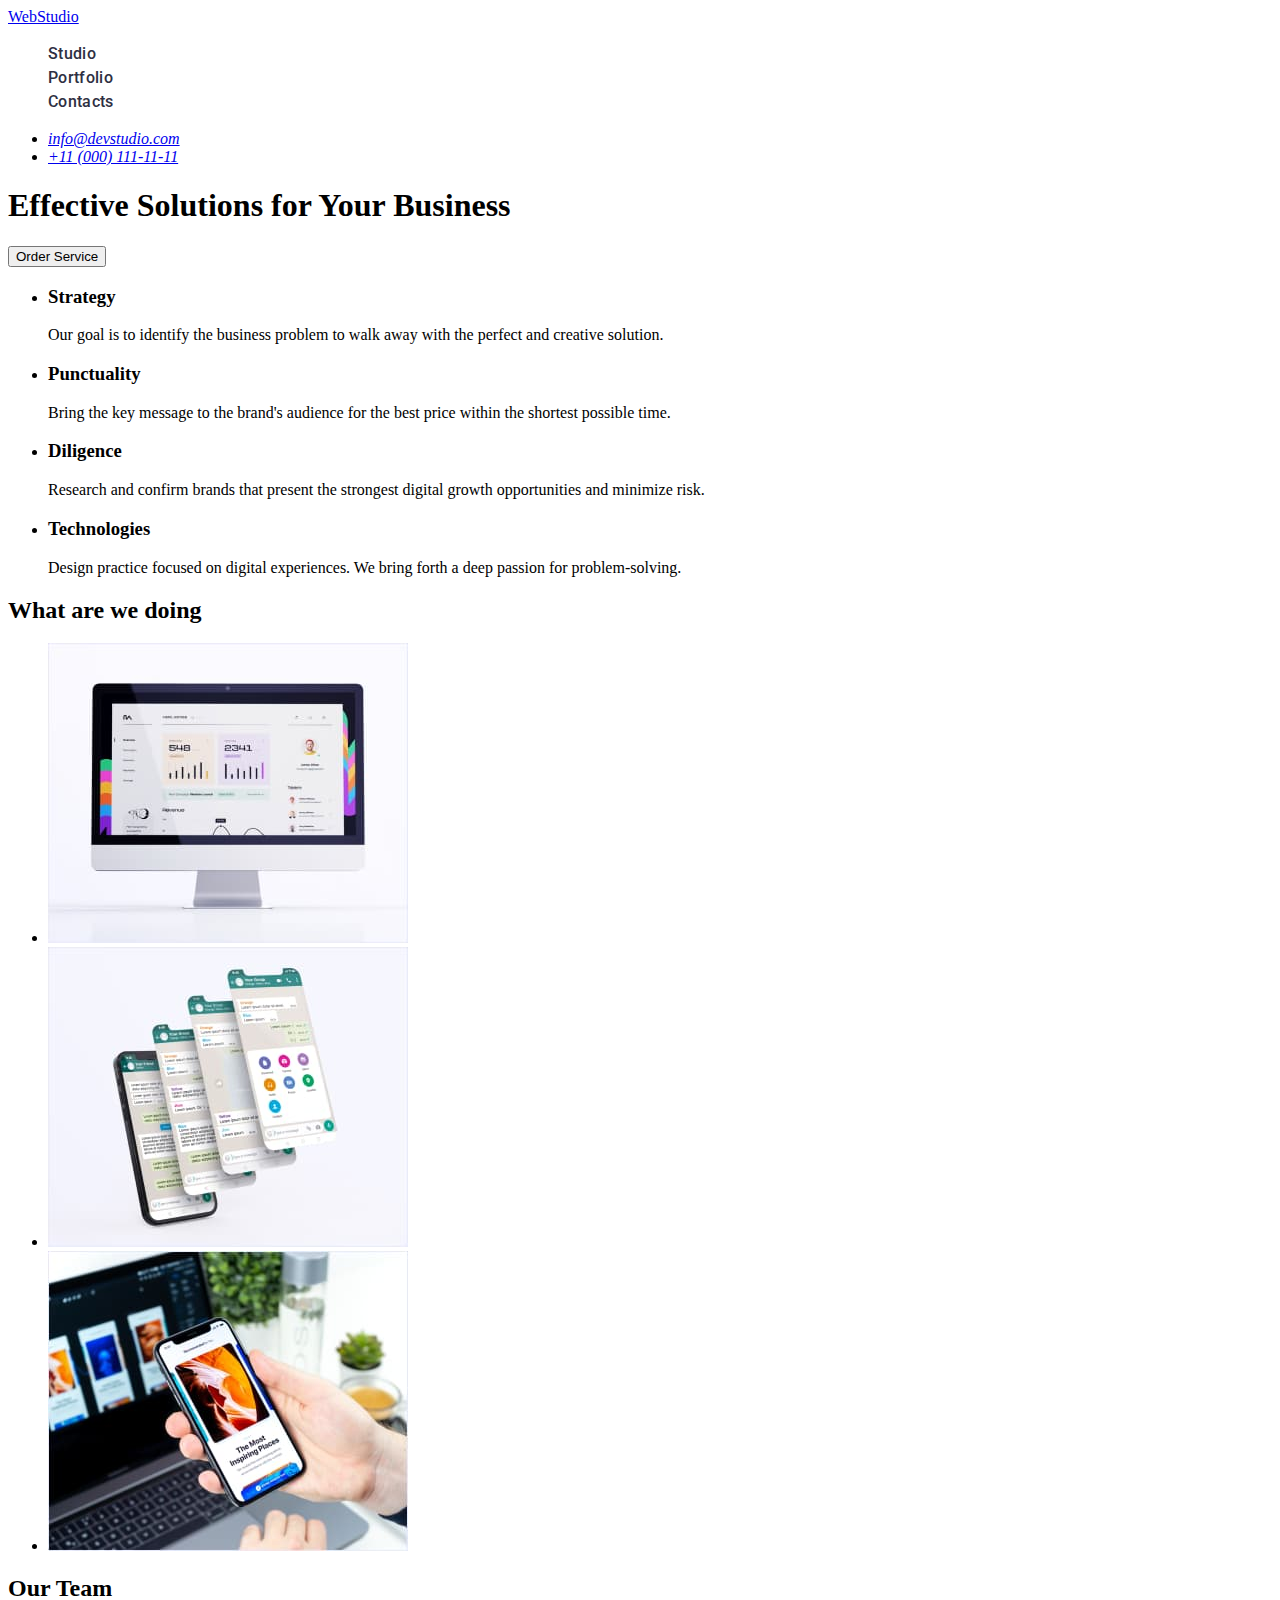
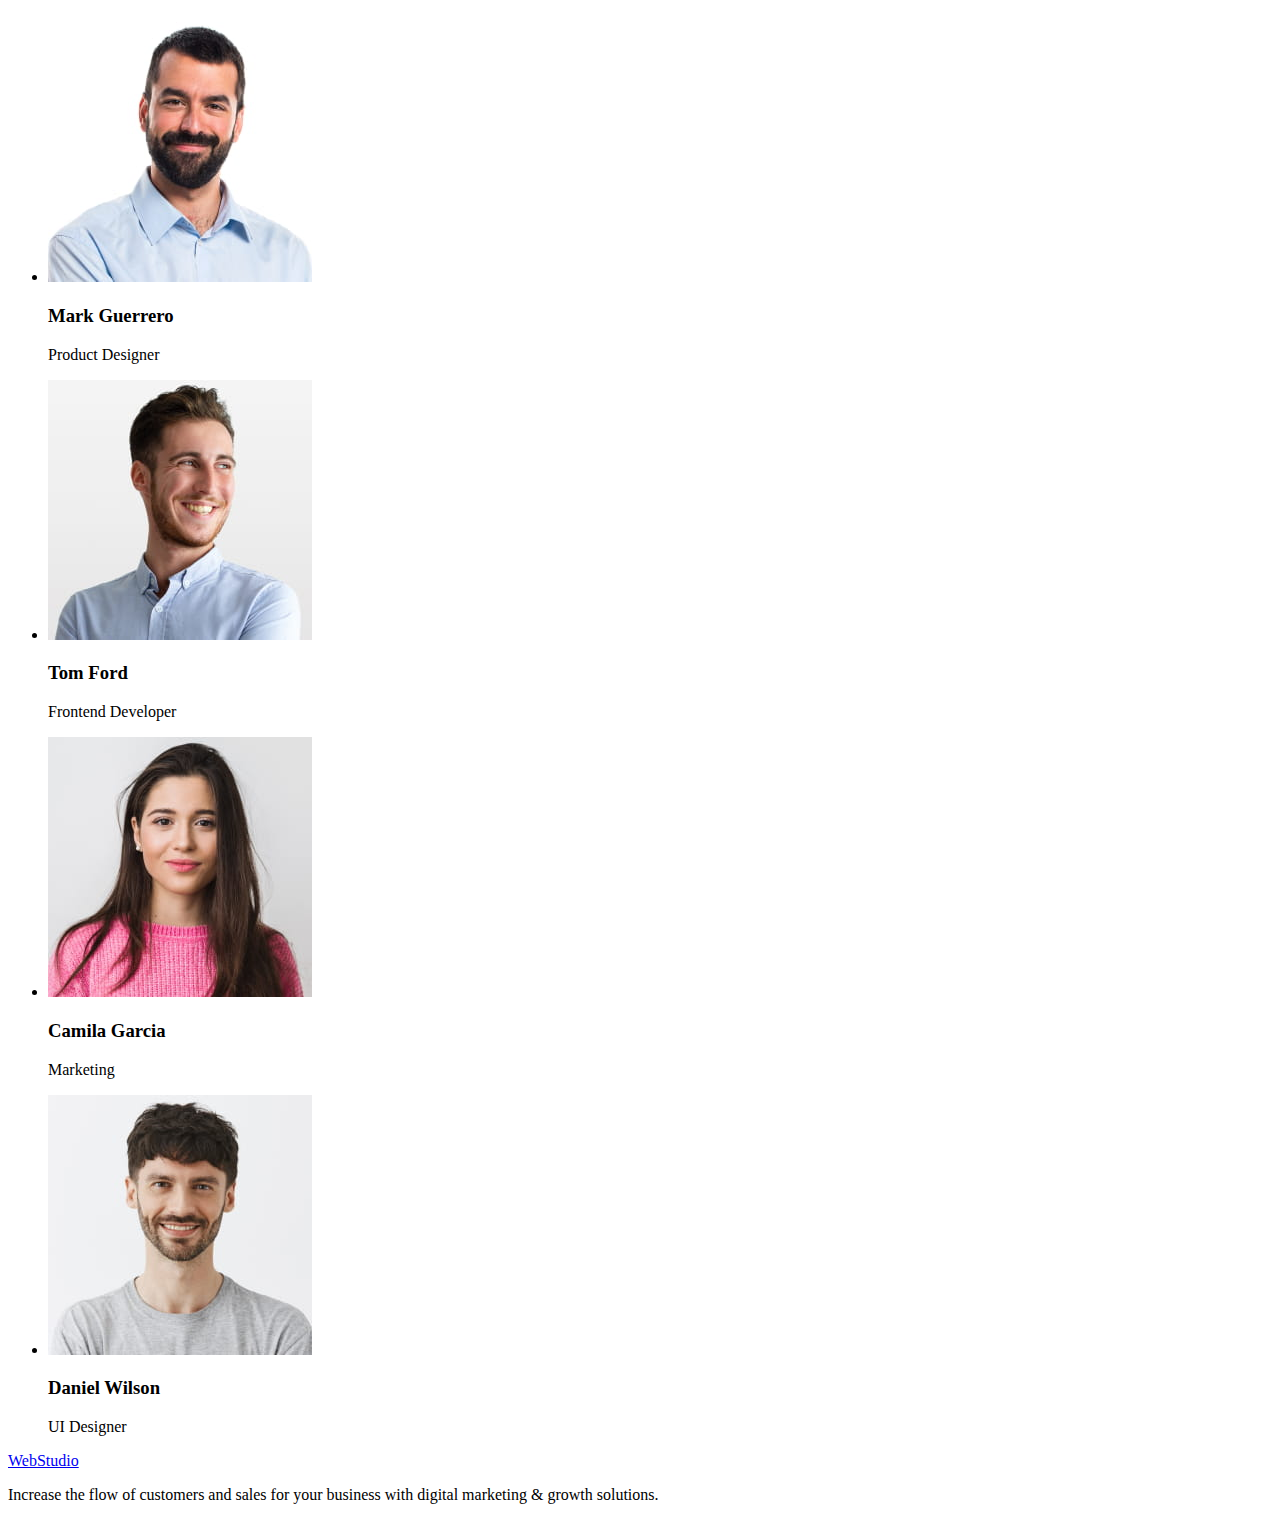
==== index.html @ 13601949 "Додає класи" ====
<!DOCTYPE html>
<html lang="en">
<head>
    <meta charset="UTF-8">
    <meta http-equiv="X-UA-Compatible" content="IE=edge">
    <meta name="viewport" content="width=, initial-scale=1.0">
    <title>WebStudio</title>
    <link rel="preconnect" href="https://fonts.googleapis.com">
    <link rel="preconnect" href="https://fonts.gstatic.com" crossorigin>
    <link href="https://fonts.googleapis.com/css2?family=Raleway:wght@800&family=Roboto:wght@400;500;700&display=swap" rel="stylesheet">
    <link rel="stylesheet" href="./css/styles.css">
</head>
<body>
 
    <!--Header-->
    <header class="page-header">
        <nav class="page-nav">
            <a class="logo-link" href="./index.html">WebStudio</a>
                  
            <ul class="menu list">
                <li class="menu-item">
                    <a class="menu-link link" href="">Studio</a>
                </li>
                <li class="menu-item">
                    <a class="menu-link link" href="">Portfolio</a>                    
                </li>
                <li class="menu-item">
                    <a class="menu-link link" href="">Contacts</a>                    
                </li>
            </ul>
        </nav>
        
        <address>
            <ul>
                <li>
                    <a class="contact-mail" href="mailto:info@devstudio.com">info@devstudio.com</a>
                </li>
                <li>
                    <a class="contact-phone" href="tel:+110001111111">+11 (000) 111-11-11</a>
                </li>
            </ul>   
        </address>
        
     
    </header>
    
    <main>
        <!--Heroe-->
        <section>
            <h1>Effective Solutions for Your Business</h1>
            <button type="button">Order Service</button>            
        </section>
        
        <!--Features-->
        <section>
            <h2 hidden>Features</h2>

            <ul>
                <li>
                    <h3>Strategy</h3>
                    <p>Our goal is to identify the business problem to walk away with the perfect and creative solution. </p>
                </li>
                          
        
                <li>
                    <h3>Punctuality</h3>
                    <p>Bring the key message to the brand's audience for the best price within the shortest possible time. </p>
                </li>
            
                <li>
                    <h3>Diligence</h3>
                    <p>Research and confirm brands that present the strongest digital growth opportunities and minimize risk. </p>
                </li>
            
            
                <li>
                    <h3>Technologies</h3>
                    <p>Design practice focused on digital experiences. We bring forth a deep passion for problem-solving.</p>
                </li>
            </ul>
        </section>

        <!-- What are we doing -->

        <section>
            <h2>What are we doing</h2>

            <ul>
                <li>
                    <img src="./images/img1.jpg" alt="Display" width="360" height="300">                    
                </li>

                <li>
                    <img src="./images/img2.jpg" alt="Phone screens" width="360" height="300">
                </li>

                <li>
                    <img src="./images/img3.jpg" alt="Smartphone" width="360" height="300">
                </li>
            </ul>    
                  
        </section>
        
        
        <!--Our Team-->
        <section>
            <h2>Our Team</h2>

            <ul>
                <li>
                    <img src="./images/team-img1.jpg" alt="Photo Mark Guerrero" width="264" height="260">
                    <h3>Mark Guerrero</h3>
                    <p>Product Designer</p>                    
                </li>
            
            
                <li>
                    <img src="./images/team-img2.jpg" alt="Photo Tom Ford" width="264" height="260">
                    <h3>Tom Ford </h3>
                    <p>Frontend Developer</p>
                </li>
            
            
                <li>
                    <img src="./images/team-img3.jpg" alt="Photo Camila Garcia" width="264" height="260">
                    <h3>Camila Garcia</h3>
                    <p>Marketing</p>                    
                </li>
            
            
                <li>
                    <img src="./images/team-img4.jpg" alt="Photo Daniel Wilson" width="264" height="260">
                    <h3>Daniel Wilson </h3>
                    <p>UI Designer</p>                    
                </li>
            </ul>

        </section>

    </main>

    
    <!--Footer-->
    <footer>
        <a href="./index.html">WebStudio</a>
        <p>Increase the flow of customers and sales for your business with digital marketing & growth solutions.</p>

    </footer>
</body>
</html>
---- css/styles.css ----
.list {
    list-style: none;
}

.link {
    text-decoration: none;
}

.menu-link {
font-family: 'Roboto', sans-serif;
font-weight: 500;
font-size: 16px;
line-height: 1.5;
letter-spacing: 0.02em;
color: #2E2F42;
}
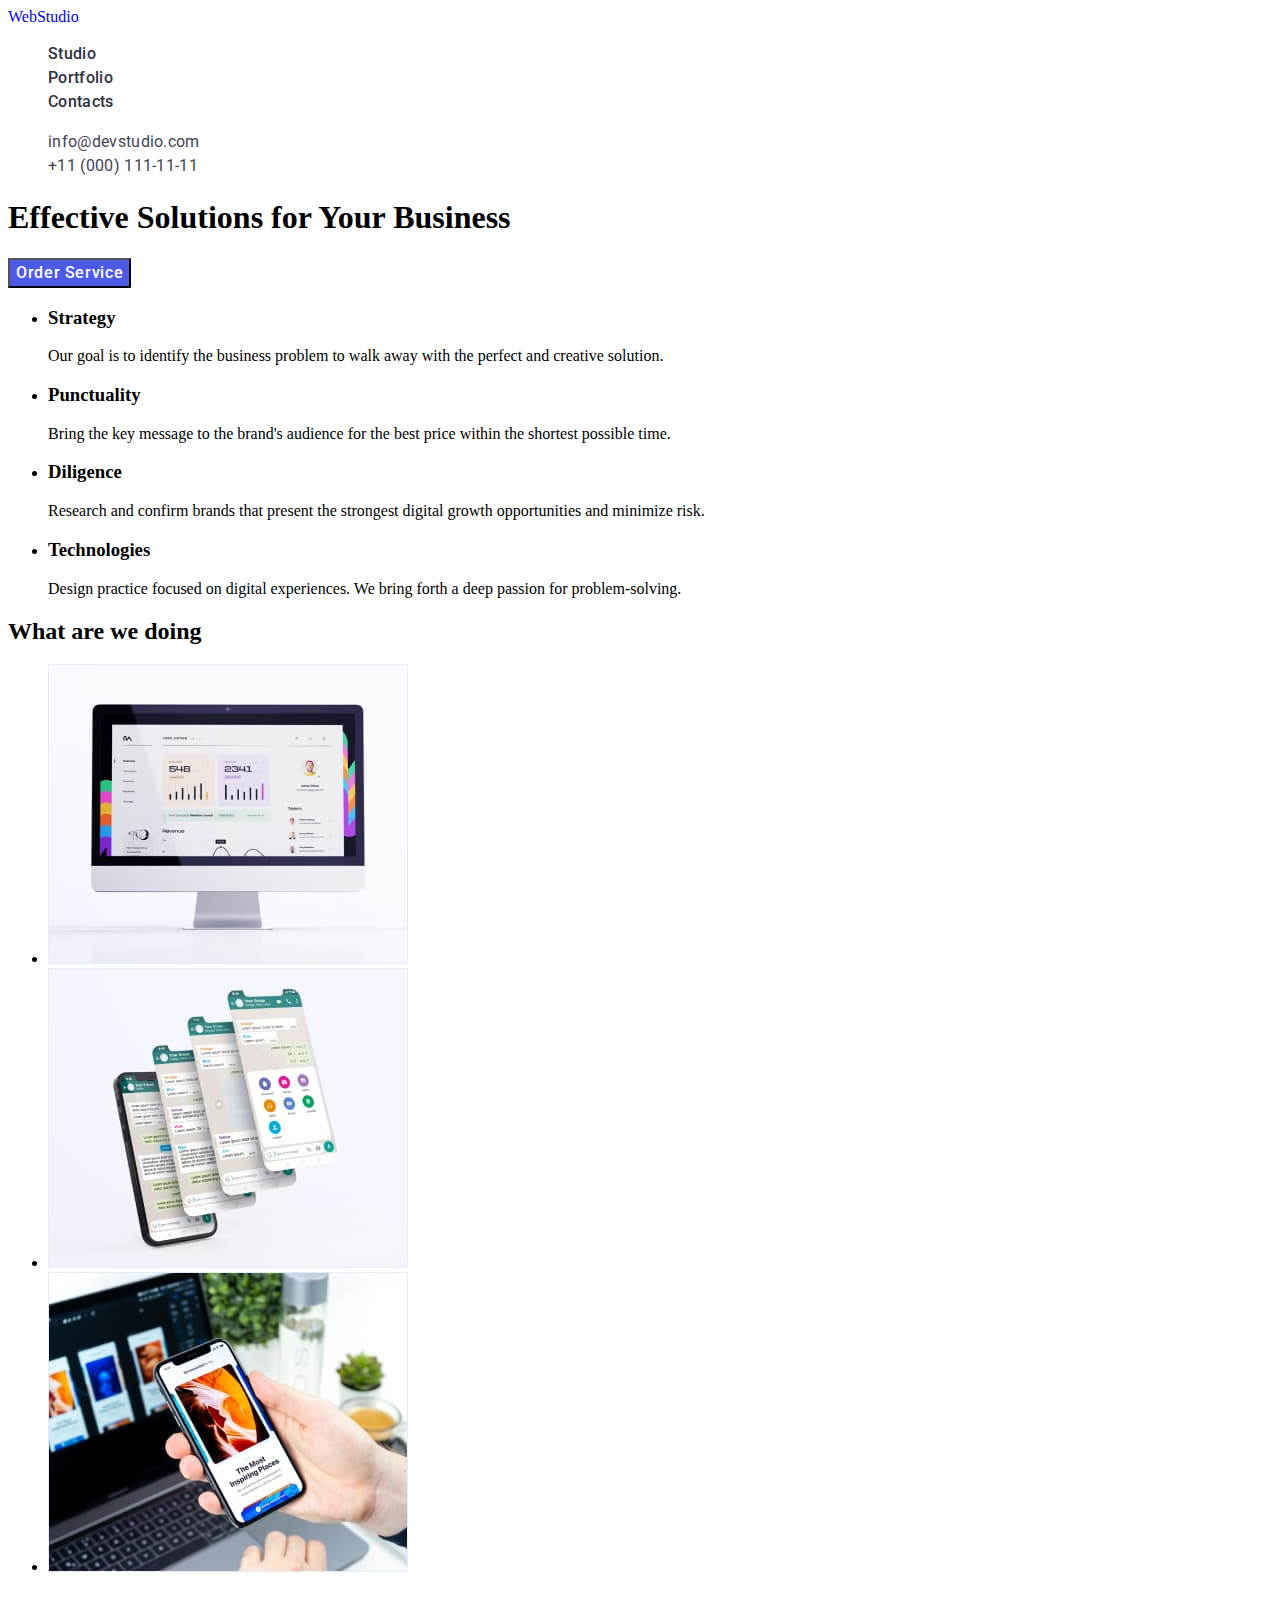
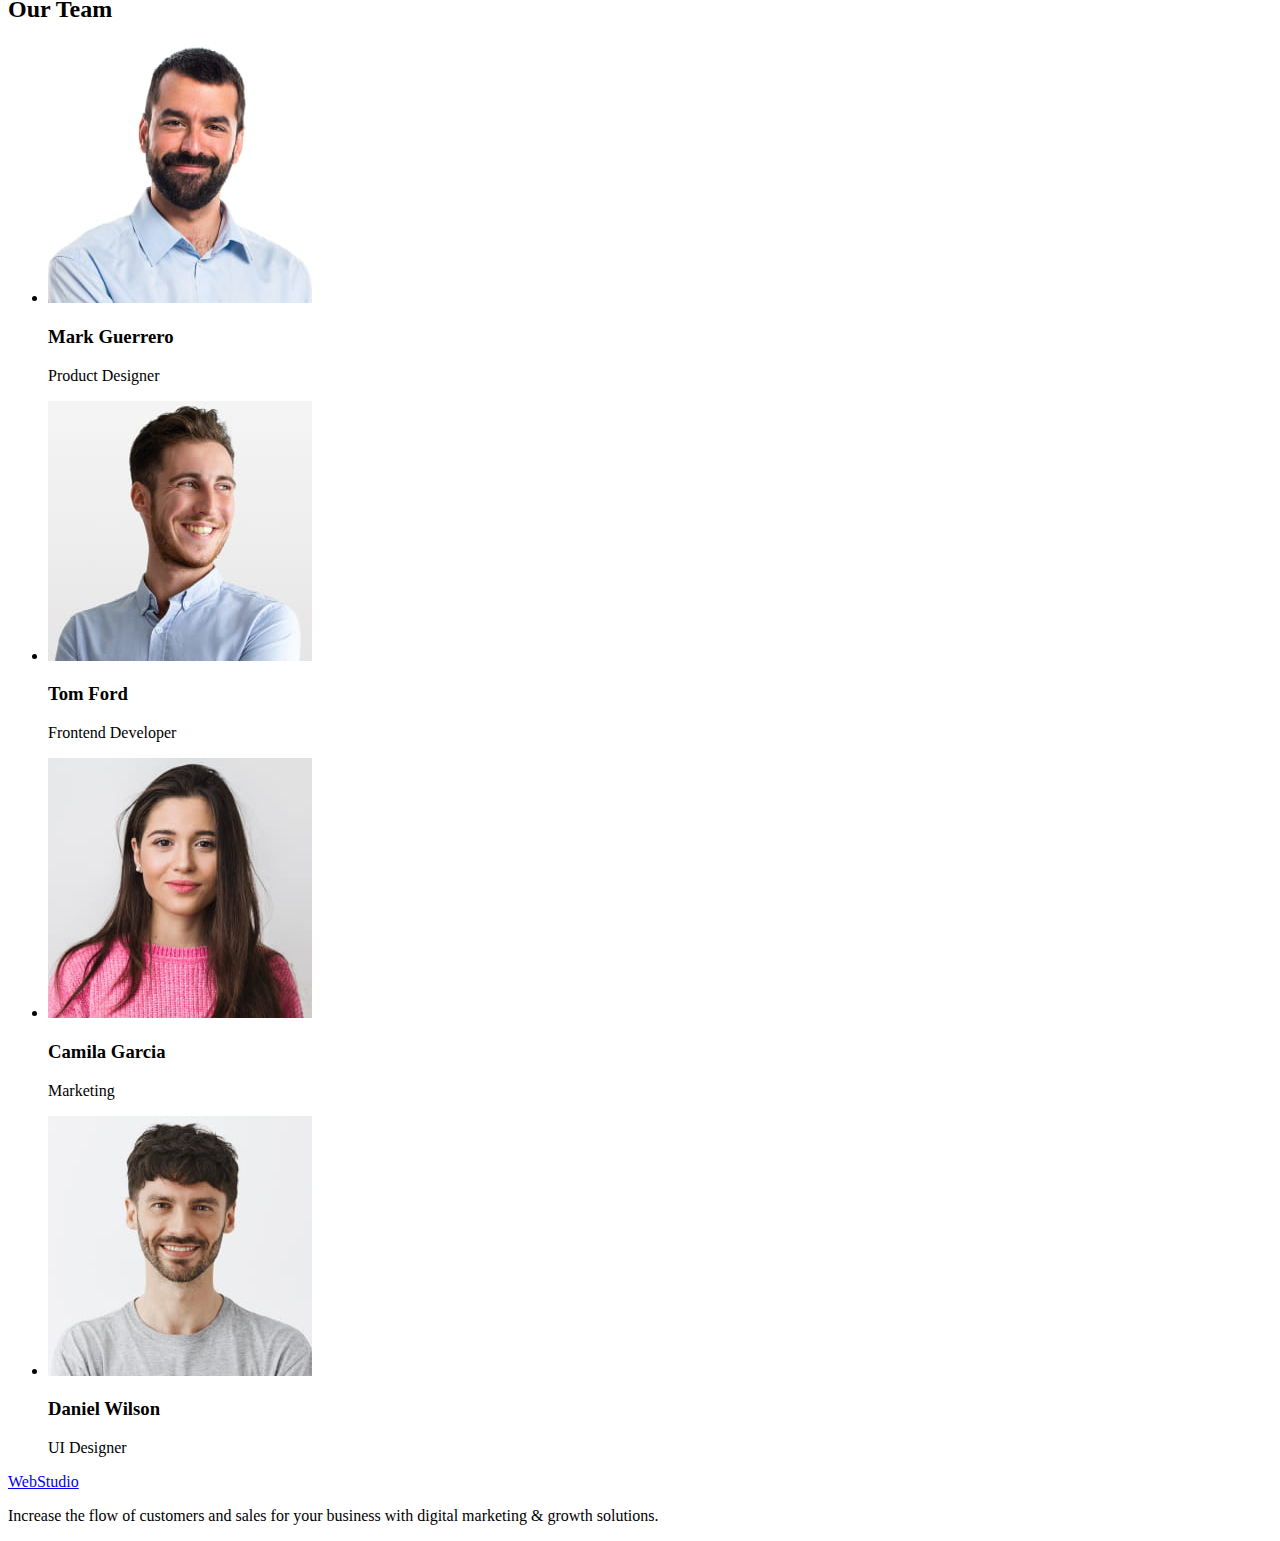
==== commit 1f86584c: "Оновлює стилі" ====
--- a/index.html
+++ b/index.html
@@ -15,7 +15,7 @@
     <!--Header-->
     <header class="page-header">
         <nav class="page-nav">
-            <a class="logo-link" href="./index.html">WebStudio</a>
+            <a class="logo-link link" href="./index.html">WebStudio</a>
                   
             <ul class="menu list">
                 <li class="menu-item">
@@ -31,12 +31,12 @@
         </nav>
         
         <address>
-            <ul>
+            <ul class="list">
                 <li>
-                    <a class="contact-mail" href="mailto:info@devstudio.com">info@devstudio.com</a>
+                    <a class="contact-list link" href="mailto:info@devstudio.com">info@devstudio.com</a>
                 </li>
                 <li>
-                    <a class="contact-phone" href="tel:+110001111111">+11 (000) 111-11-11</a>
+                    <a class="contact-list link" href="tel:+110001111111">+11 (000) 111-11-11</a>
                 </li>
             </ul>   
         </address>
@@ -45,10 +45,10 @@
     </header>
     
     <main>
-        <!--Heroe-->
-        <section>
-            <h1>Effective Solutions for Your Business</h1>
-            <button type="button">Order Service</button>            
+        <!--Hero-->
+        <section class="hero">
+            <h1 class="main-title">Effective Solutions for Your Business</h1>
+            <button class="modal-btn" type="button">Order Service</button>            
         </section>
         
         <!--Features-->
--- a/css/styles.css
+++ b/css/styles.css
@@ -13,4 +13,42 @@
 line-height: 1.5;
 letter-spacing: 0.02em;
 color: #2E2F42;
+}
+
+.menu-link:hover,
+.menu-link:focus {
+    color: #404BBF;
+}
+
+.contact-list {
+font-family: 'Roboto', sans-serif;
+font-style: normal;
+font-weight: 400;
+font-size: 16px;
+line-height: 1.5;
+letter-spacing: 0.02em;
+color: #434455;
+}
+
+.contact-list:hover,
+.contact-list:focus {
+    color: #404BBF;
+}
+
+.modal-btn {
+font-family: 'Roboto', sans-serif;
+font-weight: 500;
+font-size: 16px;
+line-height: 1.5;
+display: flex;
+align-items: center;
+letter-spacing: 0.04em;
+background-color: #4D5AE5;
+color: #FFFFFF;  
+cursor: pointer;
+}
+
+.modal-btn:hover,
+.modal-btn:focus {
+background-color: #404BBF;
 }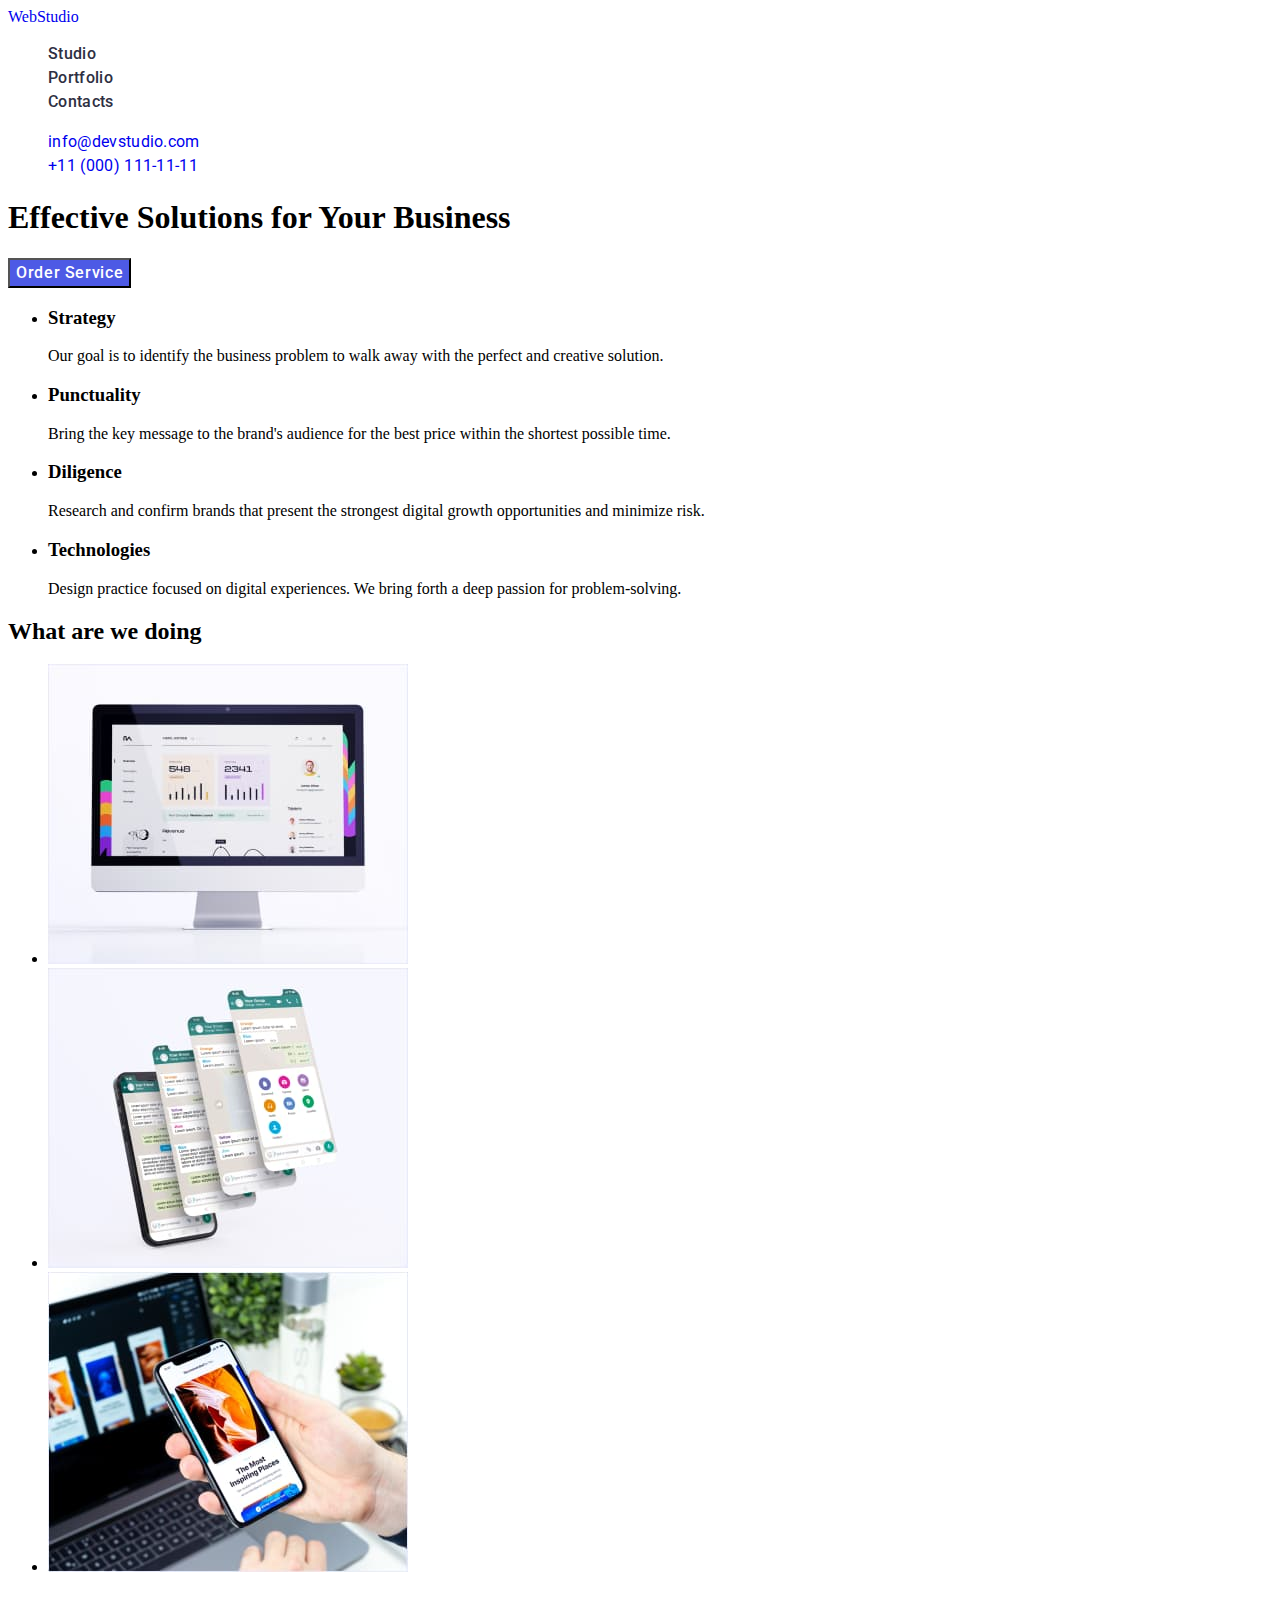
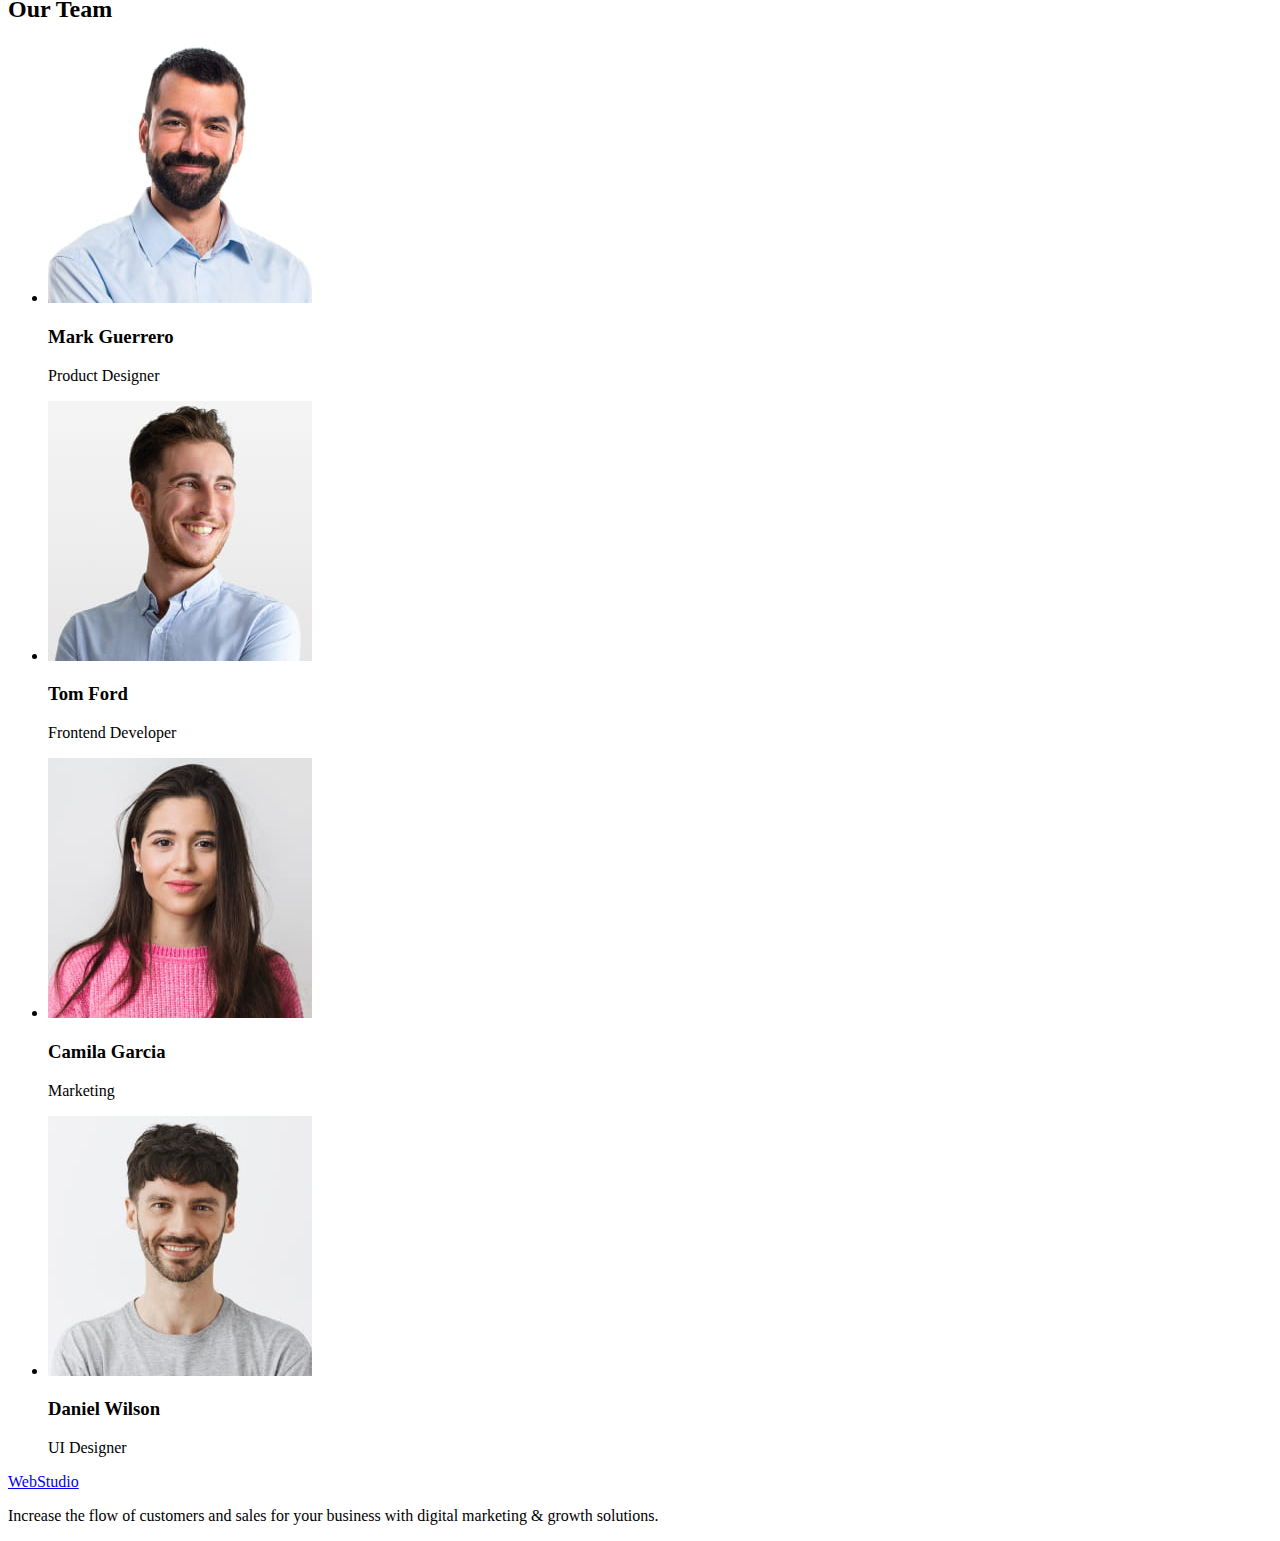
==== commit ab940e70: "Оновлює стилі" ====
--- a/index.html
+++ b/index.html
@@ -31,12 +31,12 @@
         </nav>
         
         <address>
-            <ul class="list">
-                <li>
-                    <a class="contact-list link" href="mailto:info@devstudio.com">info@devstudio.com</a>
+            <ul class="contact-list list">
+                <li class="contact-list-item">
+                    <a class="contact-list-link link" href="mailto:info@devstudio.com">info@devstudio.com</a>
                 </li>
-                <li>
-                    <a class="contact-list link" href="tel:+110001111111">+11 (000) 111-11-11</a>
+                <li class="contact-list-item">
+                    <a class="contact-list-link link" href="tel:+110001111111">+11 (000) 111-11-11</a>
                 </li>
             </ul>   
         </address>
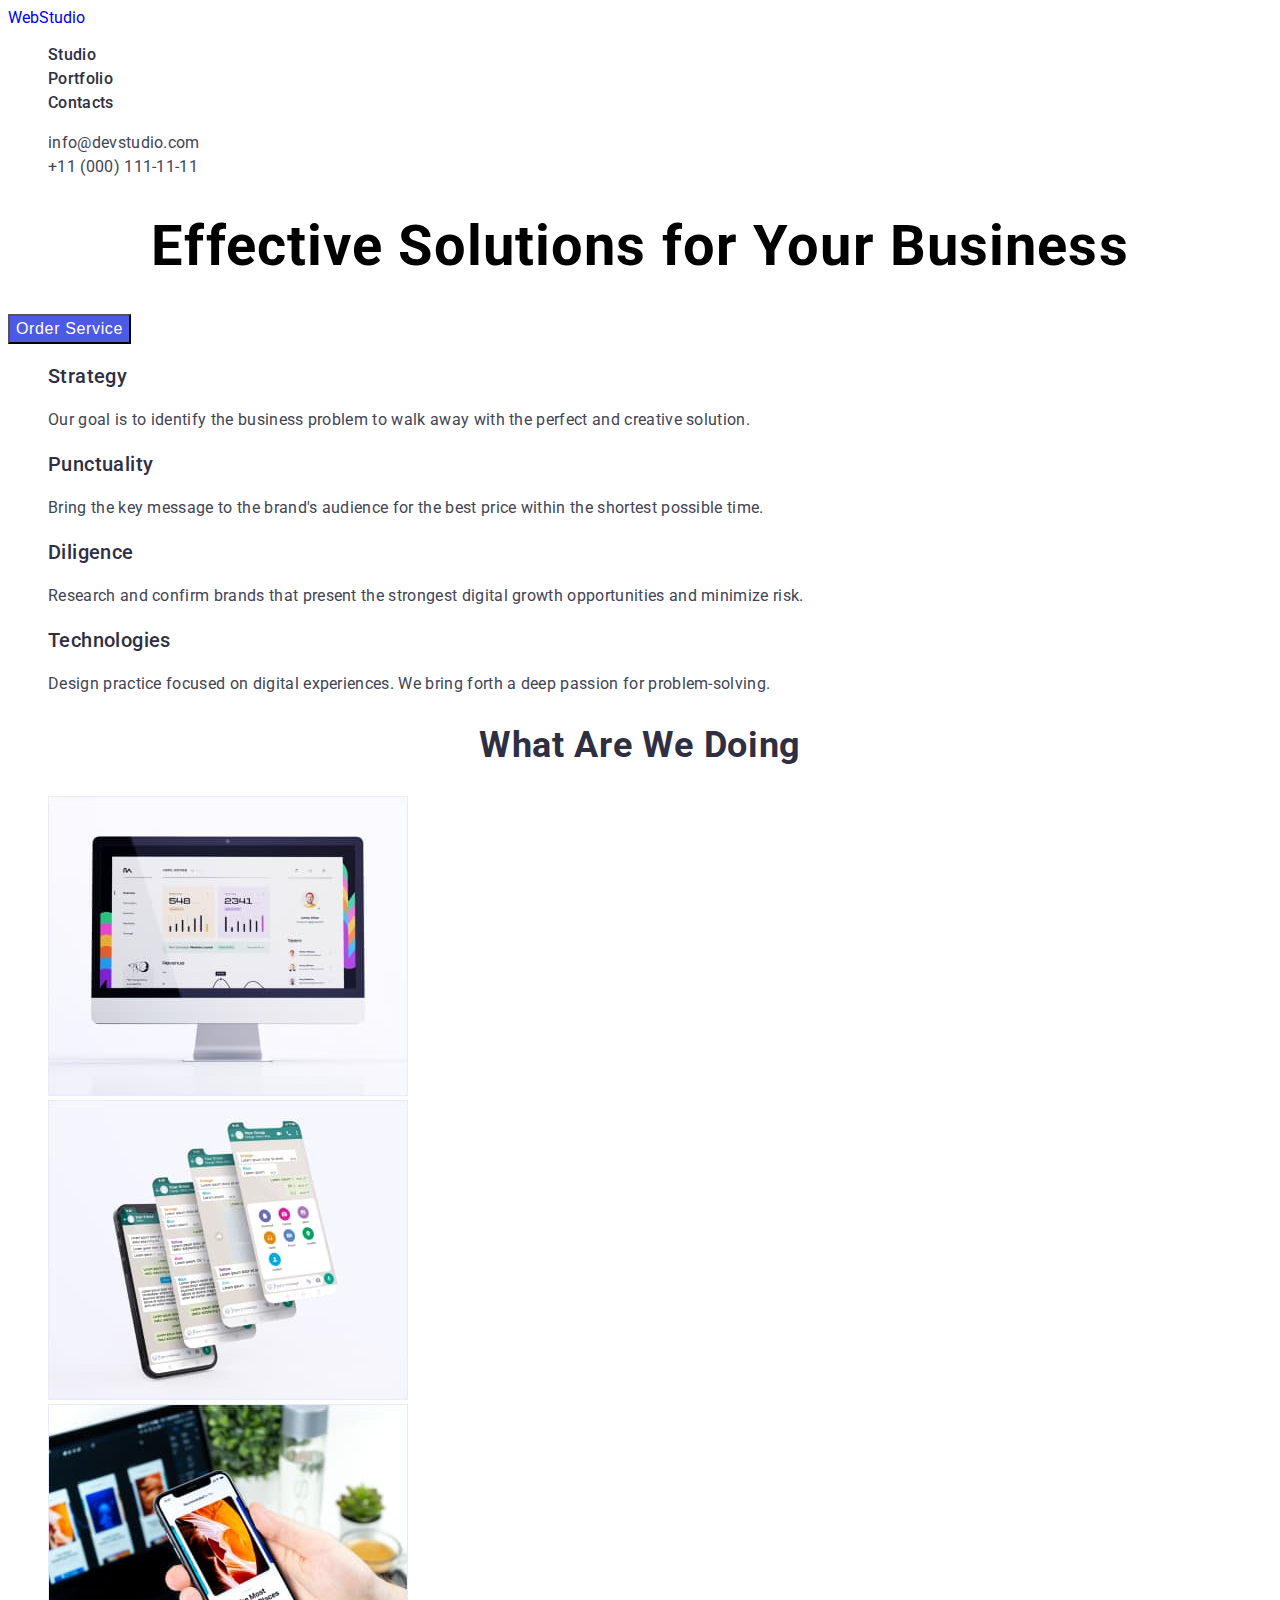
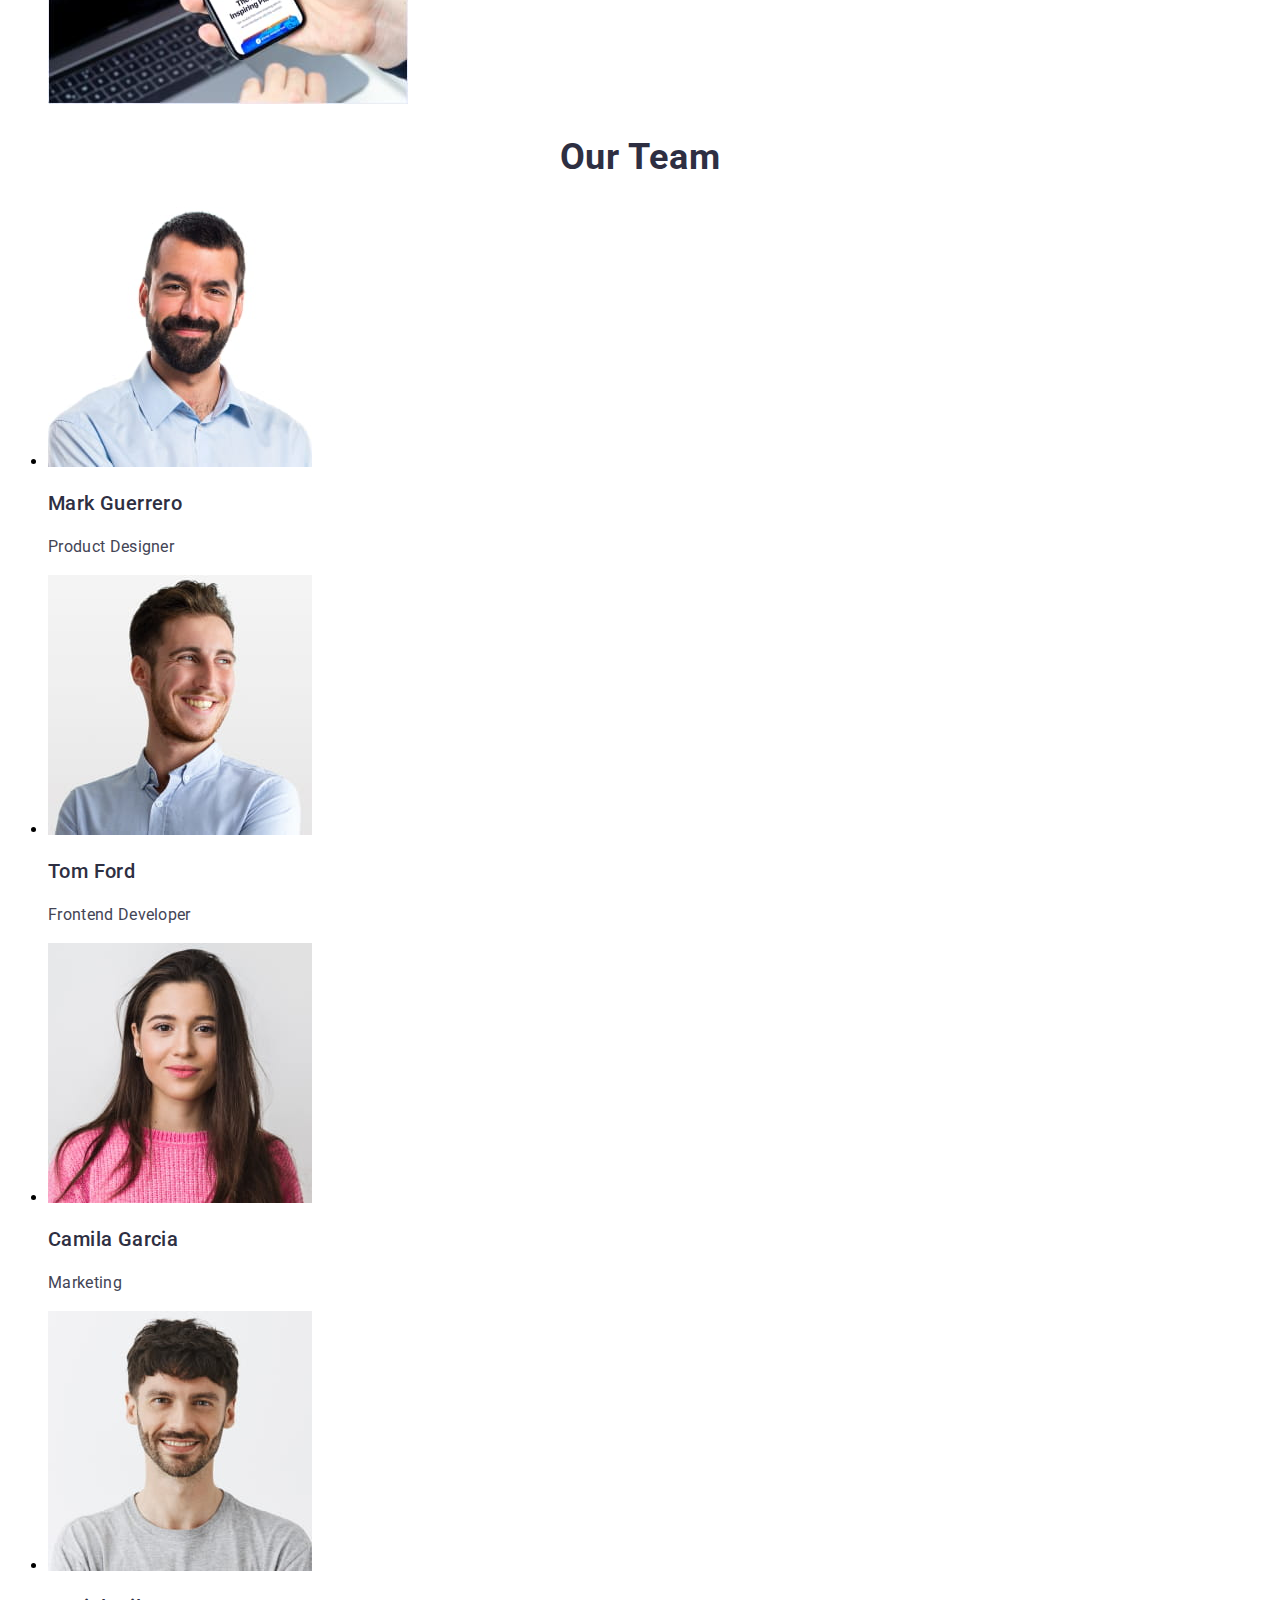
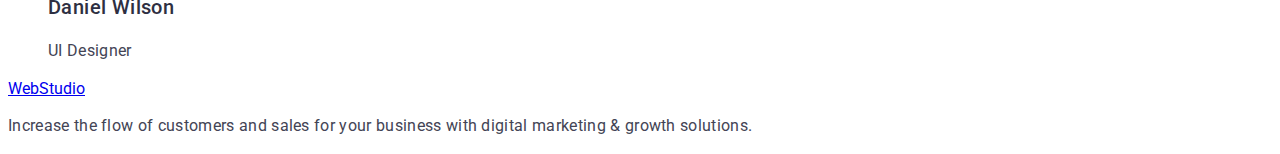
==== commit 77789374: "Оновлює стилі" ====
--- a/index.html
+++ b/index.html
@@ -52,40 +52,40 @@
         </section>
         
         <!--Features-->
-        <section>
+        <section class="features">
             <h2 hidden>Features</h2>
 
-            <ul>
+            <ul class="features-list list">
                 <li>
-                    <h3>Strategy</h3>
-                    <p>Our goal is to identify the business problem to walk away with the perfect and creative solution. </p>
+                    <h3 class="subtitle">Strategy</h3>
+                    <p class="description">Our goal is to identify the business problem to walk away with the perfect and creative solution. </p>
                 </li>
                           
         
                 <li>
-                    <h3>Punctuality</h3>
-                    <p>Bring the key message to the brand's audience for the best price within the shortest possible time. </p>
+                    <h3 class="subtitle">Punctuality</h3>
+                    <p class="description">Bring the key message to the brand's audience for the best price within the shortest possible time. </p>
                 </li>
             
                 <li>
-                    <h3>Diligence</h3>
-                    <p>Research and confirm brands that present the strongest digital growth opportunities and minimize risk. </p>
+                    <h3 class="subtitle">Diligence</h3>
+                    <p class="description">Research and confirm brands that present the strongest digital growth opportunities and minimize risk. </p>
                 </li>
             
             
                 <li>
-                    <h3>Technologies</h3>
-                    <p>Design practice focused on digital experiences. We bring forth a deep passion for problem-solving.</p>
+                    <h3 class="subtitle">Technologies</h3>
+                    <p class="description">Design practice focused on digital experiences. We bring forth a deep passion for problem-solving.</p>
                 </li>
             </ul>
         </section>
 
         <!-- What are we doing -->
 
-        <section>
-            <h2>What are we doing</h2>
+        <section class="products">
+            <h2 class="section-title">What are we doing</h2>
 
-            <ul>
+            <ul class="products-list list">
                 <li>
                     <img src="./images/img1.jpg" alt="Display" width="360" height="300">                    
                 </li>
@@ -104,34 +104,34 @@
         
         <!--Our Team-->
         <section>
-            <h2>Our Team</h2>
+            <h2 class="section-title">Our Team</h2>
 
             <ul>
                 <li>
                     <img src="./images/team-img1.jpg" alt="Photo Mark Guerrero" width="264" height="260">
-                    <h3>Mark Guerrero</h3>
-                    <p>Product Designer</p>                    
+                    <h3 class="subtitle">Mark Guerrero</h3>
+                    <p class="description">Product Designer</p>                    
                 </li>
             
             
                 <li>
                     <img src="./images/team-img2.jpg" alt="Photo Tom Ford" width="264" height="260">
-                    <h3>Tom Ford </h3>
-                    <p>Frontend Developer</p>
+                    <h3 class="subtitle">Tom Ford </h3>
+                    <p class="description">Frontend Developer</p>
                 </li>
             
             
                 <li>
                     <img src="./images/team-img3.jpg" alt="Photo Camila Garcia" width="264" height="260">
-                    <h3>Camila Garcia</h3>
-                    <p>Marketing</p>                    
+                    <h3 class="subtitle">Camila Garcia</h3>
+                    <p class="description">Marketing</p>                    
                 </li>
             
             
                 <li>
                     <img src="./images/team-img4.jpg" alt="Photo Daniel Wilson" width="264" height="260">
-                    <h3>Daniel Wilson </h3>
-                    <p>UI Designer</p>                    
+                    <h3 class="subtitle">Daniel Wilson </h3>
+                    <p class="description">UI Designer</p>                    
                 </li>
             </ul>
 
@@ -143,7 +143,7 @@
     <!--Footer-->
     <footer>
         <a href="./index.html">WebStudio</a>
-        <p>Increase the flow of customers and sales for your business with digital marketing & growth solutions.</p>
+        <p class="description">Increase the flow of customers and sales for your business with digital marketing & growth solutions.</p>
 
     </footer>
 </body>
--- a/css/styles.css
+++ b/css/styles.css
@@ -1,3 +1,12 @@
+:root {
+    --primary-font: 'Roboto', sans-serif;
+    --secondary-font: 'Raleway', sans-serif;    
+    --primary-text-color-theme-light: #2E2F42;
+    --secondary-text-color-theme-light: #434455;    
+    --primary-text-color-theme-dark: #FFFFFF;
+    --accent-color: #404BBF
+}
+
 .list {
     list-style: none;
 }
@@ -6,49 +15,105 @@
     text-decoration: none;
 }
 
+body {
+    font-family: var(--primary-font);
+}
+
+
+/* ================== Components ======================= */
+
+.modal-btn {
+    font-weight: 500;
+    font-size: 16px;
+    line-height: 1.5;
+    display: flex;
+    align-items: center;
+    letter-spacing: 0.04em;
+    background-color: #4D5AE5;
+    color: #FFFFFF;
+    cursor: pointer;
+}
+
+.modal-btn:hover,
+.modal-btn:focus {
+    background-color: var(--accent-color);
+}
+
+.subtitle {
+    font-weight: 500;
+    font-size: 20px;
+    line-height: 1.2;
+    letter-spacing: 0.02em;
+    color: var(--primary-text-color-theme-light);
+}
+
+.description {
+    font-weight: 400;
+    font-size: 16px;
+    line-height: 1.5;
+    letter-spacing: 0.02em;
+    color: var(--secondary-text-color-theme-light);
+}
+
+.section-title {
+    font-weight: 700;
+    font-size: 36px;
+    line-height: 1.11;
+    text-align: center;
+    letter-spacing: 0.02em;
+    text-transform: capitalize;
+    color: var(--primary-text-color-theme-light);
+}
+/* =================== /Component ====================== */
+
+/* ====================== Header ======================= */
+
 .menu-link {
-font-family: 'Roboto', sans-serif;
-font-weight: 500;
-font-size: 16px;
-line-height: 1.5;
-letter-spacing: 0.02em;
-color: #2E2F42;
+    font-weight: 500;
+    font-size: 16px;
+    line-height: 1.5;
+    letter-spacing: 0.02em;
+    color: var(--primary-text-color-theme-light);
 }
 
 .menu-link:hover,
 .menu-link:focus {
-    color: #404BBF;
+    color: var(--accent-color);
 }
 
-.contact-list {
-font-family: 'Roboto', sans-serif;
-font-style: normal;
-font-weight: 400;
-font-size: 16px;
-line-height: 1.5;
-letter-spacing: 0.02em;
-color: #434455;
+.contact-list-link {
+    font-style: normal;
+    font-weight: 400;
+    font-size: 16px;
+    line-height: 1.5;
+    letter-spacing: 0.02em;
+    color: var(--secondary-text-color-theme-light);
 }
 
-.contact-list:hover,
-.contact-list:focus {
-    color: #404BBF;
+.contact-list-link:hover,
+.contact-list-link:focus {
+    color: var(--accent-color);
 }
 
-.modal-btn {
-font-family: 'Roboto', sans-serif;
-font-weight: 500;
-font-size: 16px;
-line-height: 1.5;
-display: flex;
-align-items: center;
-letter-spacing: 0.04em;
-background-color: #4D5AE5;
-color: #FFFFFF;  
-cursor: pointer;
+/* ========================== /Header ===================== */
+
+/* ============================= Hero ===================== */
+
+.main-title {
+    font-weight: 700;
+    font-size: 56px;
+    line-height: 1.07;
+    text-align: center;
+    letter-spacing: 0.02em;
+    /* color: var(--primary-text-color-theme-dark); */
 }
 
-.modal-btn:hover,
-.modal-btn:focus {
-background-color: #404BBF;
-}+/* ============================ /Hero ====================== */
+
+/* =========================== Features ==================== */
+
+/* =========================== /Features =================== */
+
+/* ============================ Products =================== */
+
+/* ============================ /Products ================== */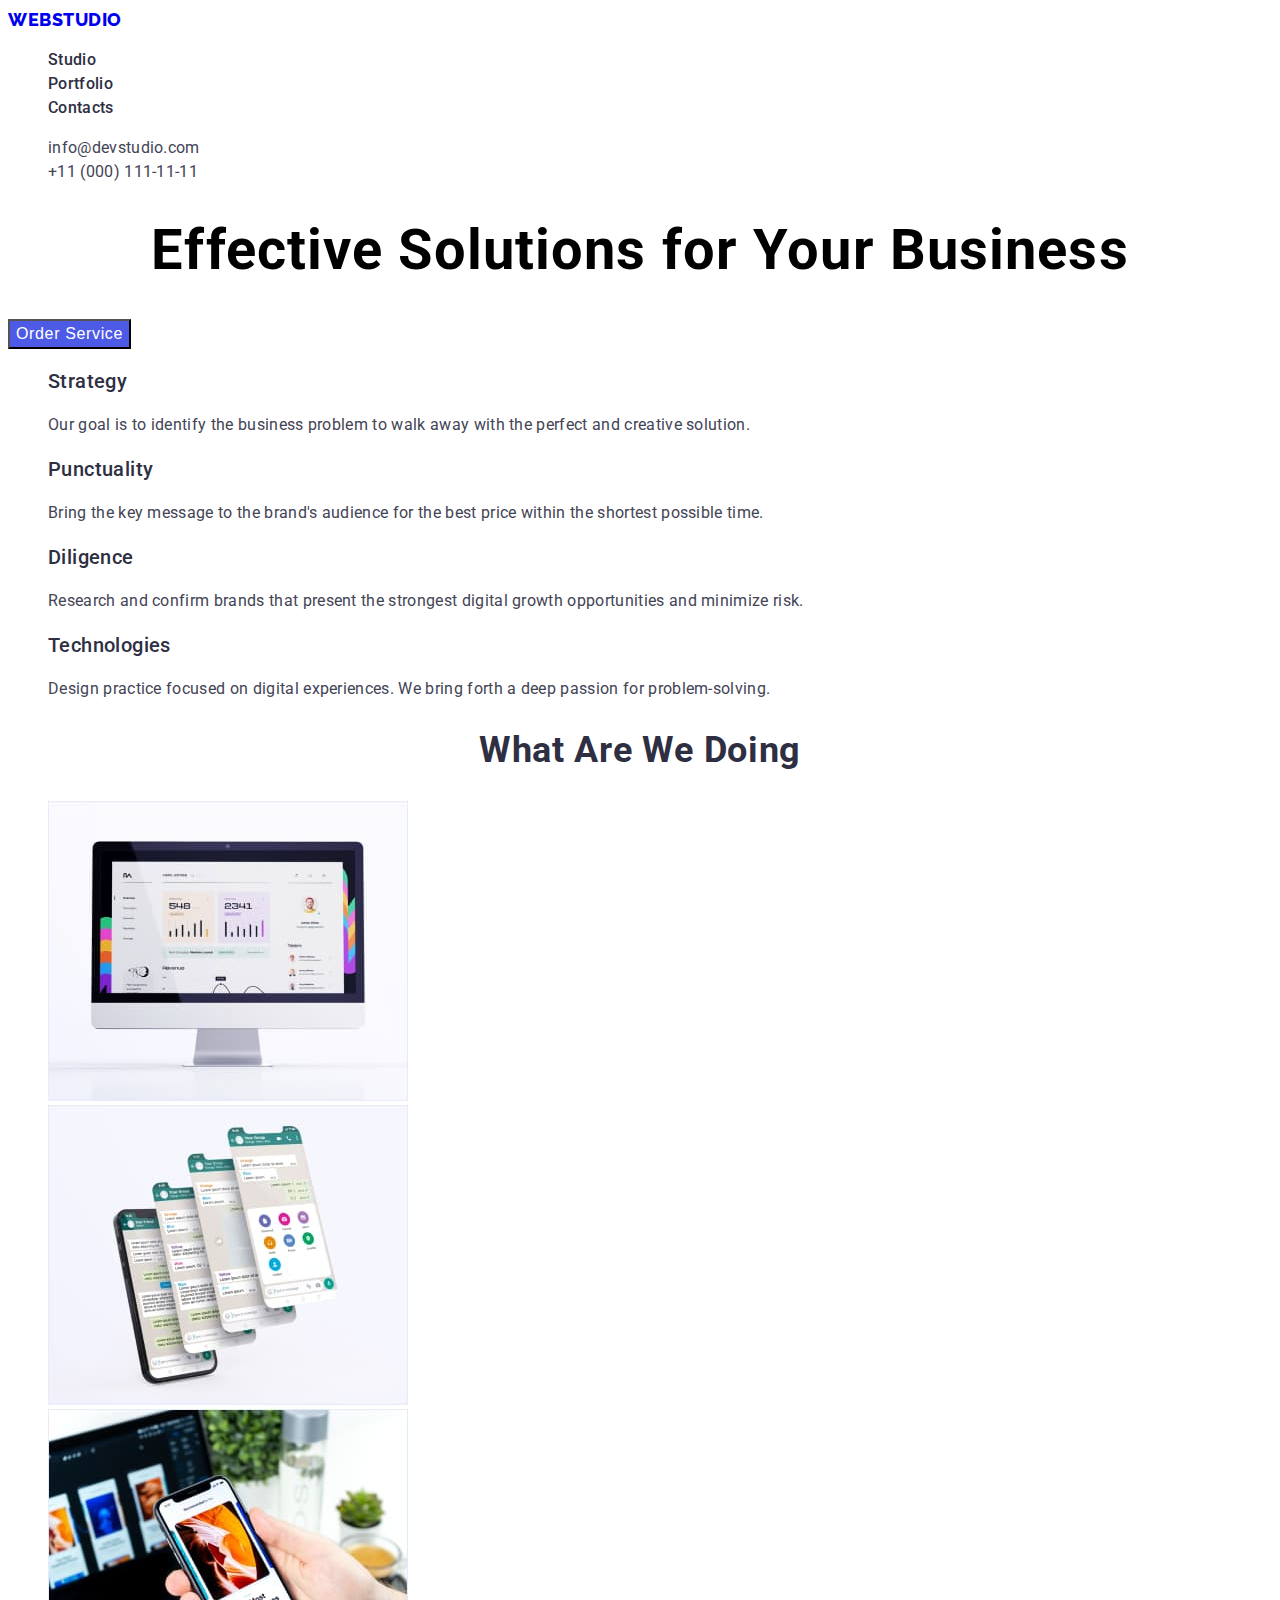
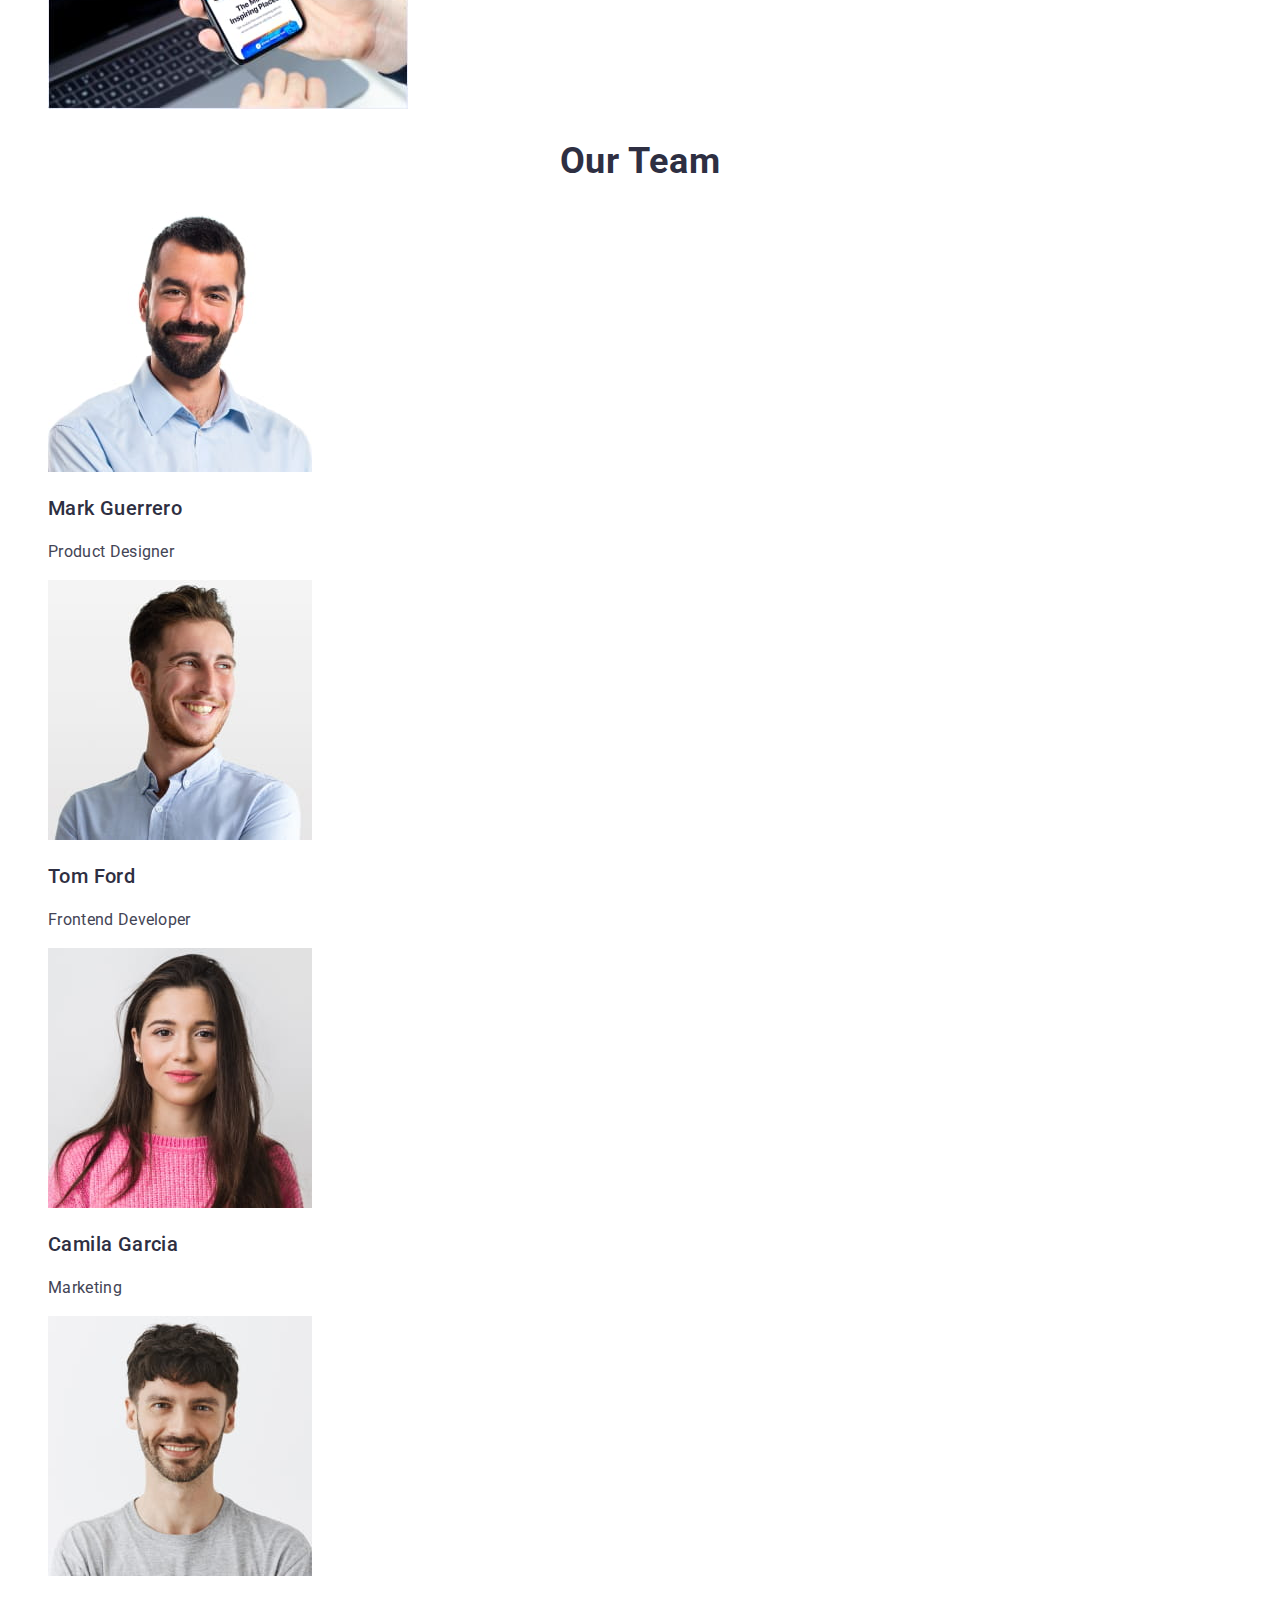
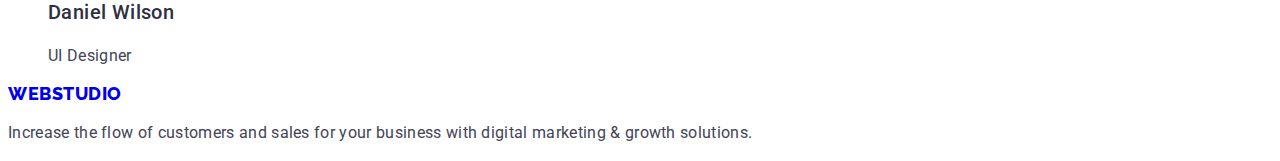
==== commit 62c81c86: "Оновлює стилі" ====
--- a/index.html
+++ b/index.html
@@ -15,7 +15,7 @@
     <!--Header-->
     <header class="page-header">
         <nav class="page-nav">
-            <a class="logo-link link" href="./index.html">WebStudio</a>
+            <a class="logo-header-link link" href="./index.html">WebStudio</a>
                   
             <ul class="menu list">
                 <li class="menu-item">
@@ -103,32 +103,32 @@
         
         
         <!--Our Team-->
-        <section>
+        <section class="team">
             <h2 class="section-title">Our Team</h2>
 
-            <ul>
-                <li>
+            <ul class="team-list list">
+                <li class="team-list-item">
                     <img src="./images/team-img1.jpg" alt="Photo Mark Guerrero" width="264" height="260">
                     <h3 class="subtitle">Mark Guerrero</h3>
                     <p class="description">Product Designer</p>                    
                 </li>
             
             
-                <li>
+                <li class="team-list-item">
                     <img src="./images/team-img2.jpg" alt="Photo Tom Ford" width="264" height="260">
                     <h3 class="subtitle">Tom Ford </h3>
                     <p class="description">Frontend Developer</p>
                 </li>
             
             
-                <li>
+                <li class="team-list-item">
                     <img src="./images/team-img3.jpg" alt="Photo Camila Garcia" width="264" height="260">
                     <h3 class="subtitle">Camila Garcia</h3>
                     <p class="description">Marketing</p>                    
                 </li>
             
             
-                <li>
+                <li class="team-list-item">
                     <img src="./images/team-img4.jpg" alt="Photo Daniel Wilson" width="264" height="260">
                     <h3 class="subtitle">Daniel Wilson </h3>
                     <p class="description">UI Designer</p>                    
@@ -142,7 +142,7 @@
     
     <!--Footer-->
     <footer>
-        <a href="./index.html">WebStudio</a>
+        <a class="logo-footer-link link" href="./index.html">WebStudio</a>
         <p class="description">Increase the flow of customers and sales for your business with digital marketing & growth solutions.</p>
 
     </footer>
--- a/css/styles.css
+++ b/css/styles.css
@@ -68,6 +68,17 @@
 
 /* ====================== Header ======================= */
 
+.logo-header-link {
+    font-family: 'Raleway';
+    font-weight: 800;
+    font-size: 18px;
+    line-height: 1.33;
+    display: flex;
+    align-items: center;
+    letter-spacing: 0.03em;
+    text-transform: uppercase;
+}
+
 .menu-link {
     font-weight: 500;
     font-size: 16px;
@@ -116,4 +127,23 @@
 
 /* ============================ Products =================== */
 
-/* ============================ /Products ================== */+/* ============================ /Products ================== */
+
+/* =============================== Team ==================== */
+
+/* =============================== /Team =================== */
+
+/* ============================= Footer ==================== */
+
+/* =========================== /Footer ===================== */
+
+.logo-footer-link {
+    font-family: 'Raleway';
+    font-weight: 800;
+    font-size: 18px;
+    line-height: 1.16;
+    display: flex;
+    align-items: center;
+    letter-spacing: 0.03em;
+    text-transform: uppercase;
+}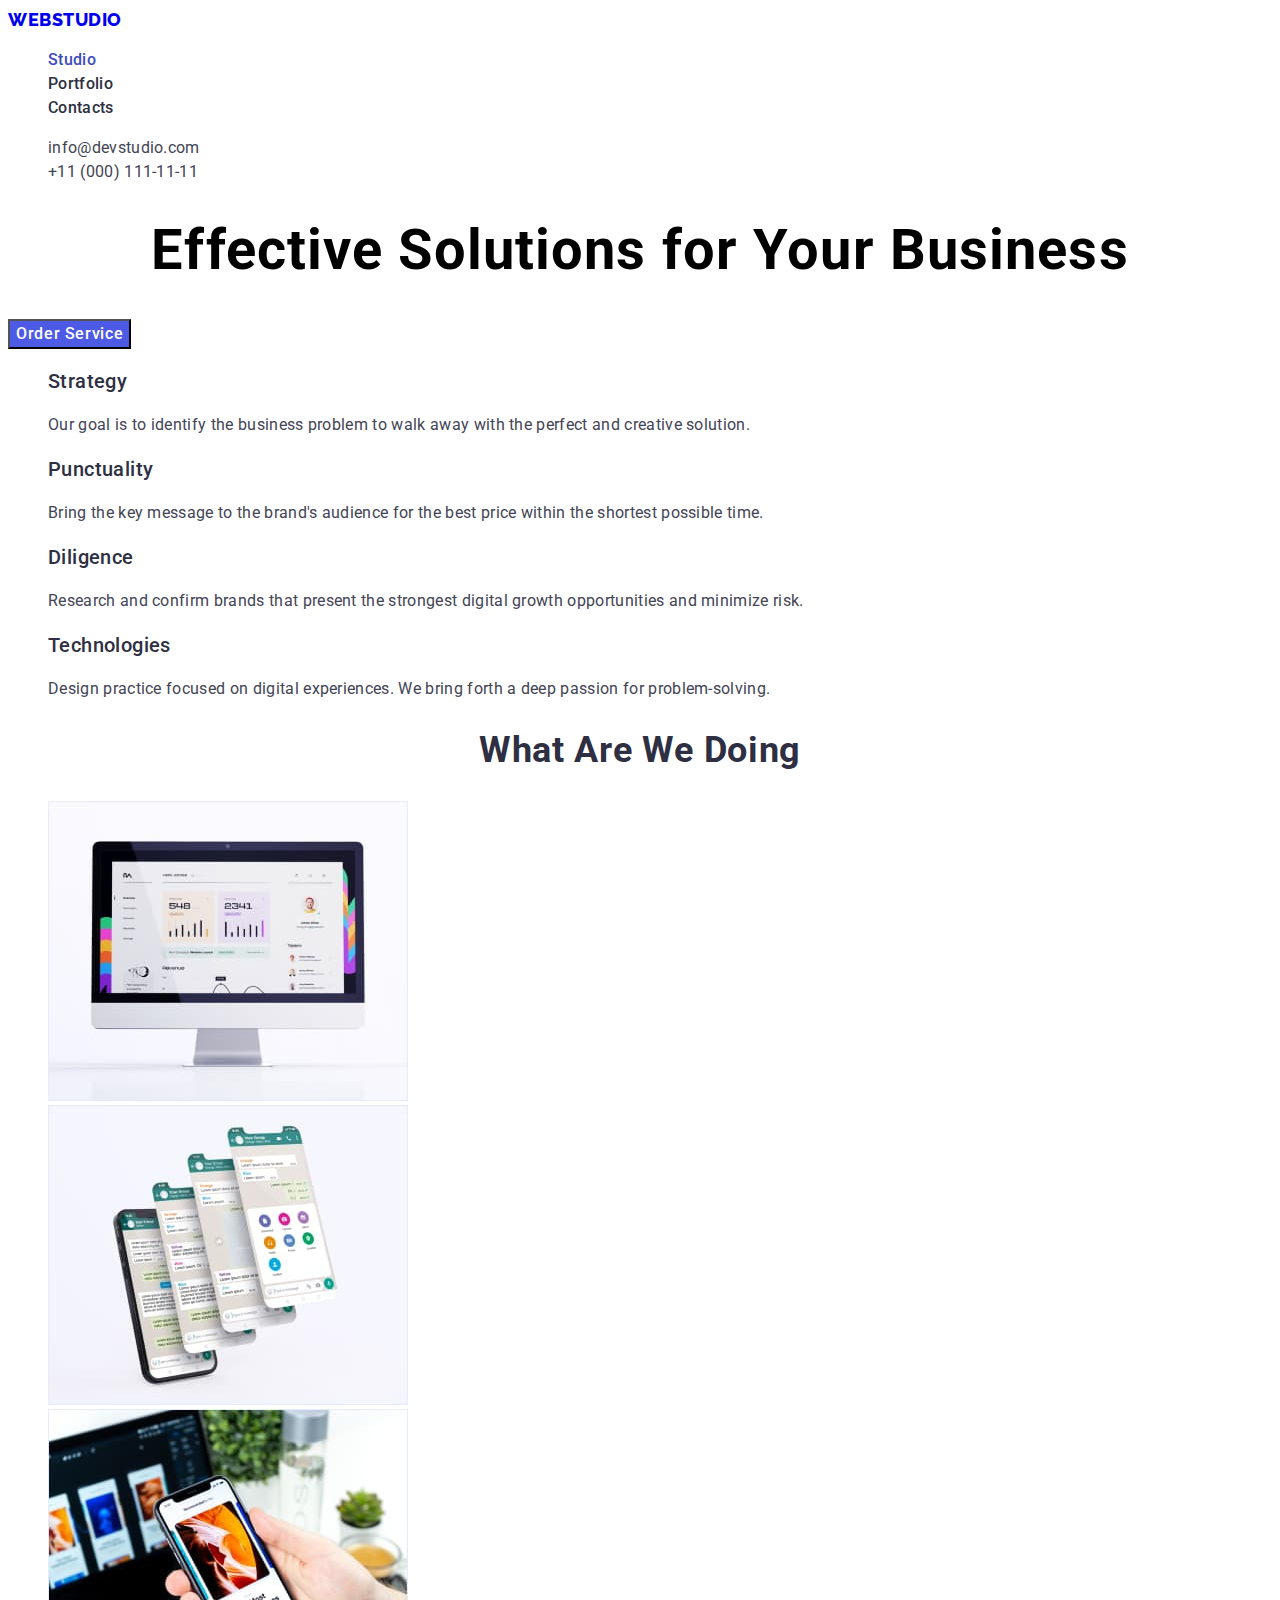
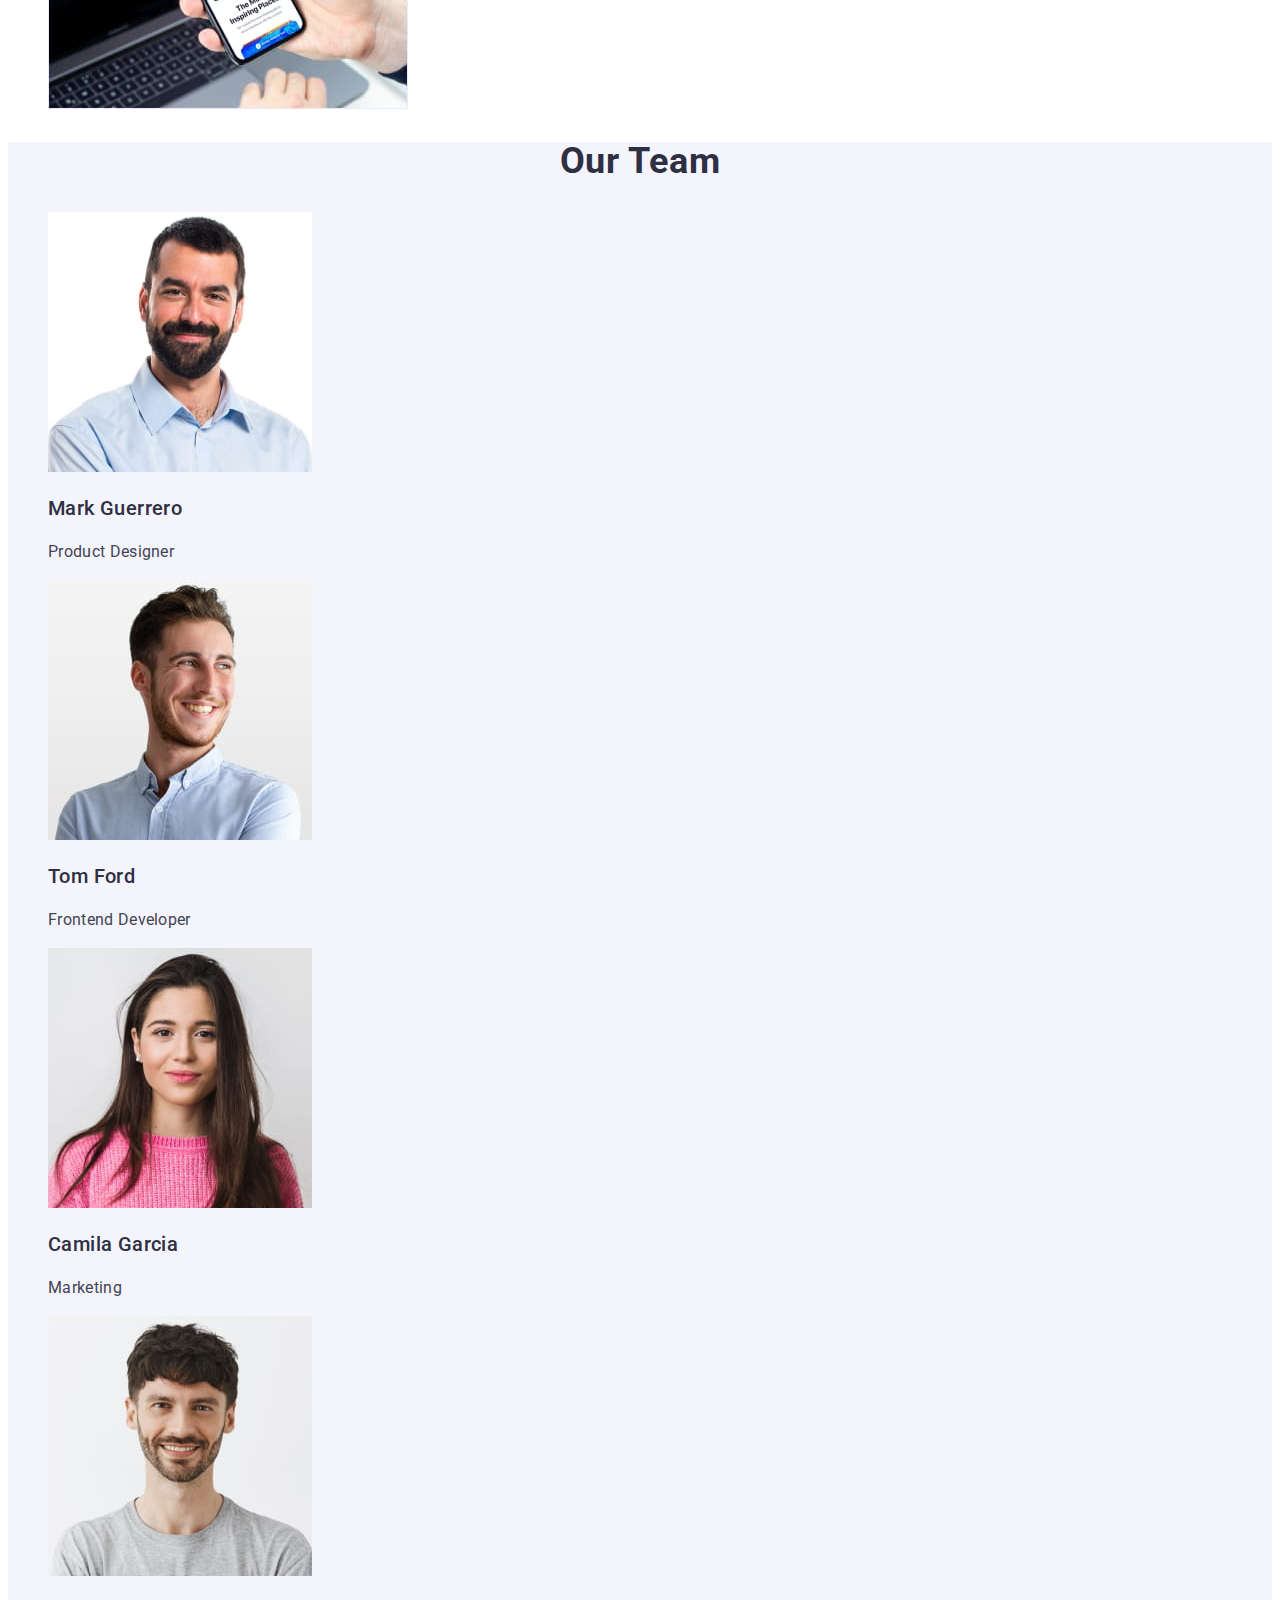
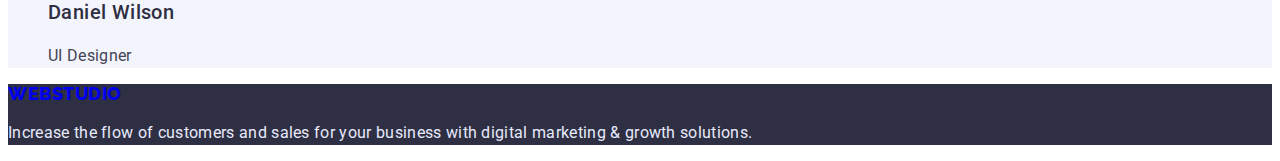
==== commit 8e28d80c: "Додає стилі" ====
--- a/index.html
+++ b/index.html
@@ -19,10 +19,10 @@
                   
             <ul class="menu list">
                 <li class="menu-item">
-                    <a class="menu-link link" href="">Studio</a>
+                    <a class="menu-link link current" href="">Studio</a>
                 </li>
                 <li class="menu-item">
-                    <a class="menu-link link" href="">Portfolio</a>                    
+                    <a class="menu-link link" href="./portfolio.html">Portfolio</a>                    
                 </li>
                 <li class="menu-item">
                     <a class="menu-link link" href="">Contacts</a>                    
@@ -103,7 +103,7 @@
         
         
         <!--Our Team-->
-        <section class="team">
+        <section class="team bg">
             <h2 class="section-title">Our Team</h2>
 
             <ul class="team-list list">
@@ -141,9 +141,9 @@
 
     
     <!--Footer-->
-    <footer>
+    <footer class="style">
         <a class="logo-footer-link link" href="./index.html">WebStudio</a>
-        <p class="description">Increase the flow of customers and sales for your business with digital marketing & growth solutions.</p>
+        <p class="description dark">Increase the flow of customers and sales for your business with digital marketing & growth solutions.</p>
 
     </footer>
 </body>
--- a/css/styles.css
+++ b/css/styles.css
@@ -4,7 +4,10 @@
     --primary-text-color-theme-light: #2E2F42;
     --secondary-text-color-theme-light: #434455;    
     --primary-text-color-theme-dark: #FFFFFF;
-    --accent-color: #404BBF
+    --accent-color: #404BBF;
+    --button-color: #4D5AE5;
+    --secondary-button-color: #F4F4FD
+
 }
 
 .list {
@@ -17,19 +20,20 @@
 
 body {
     font-family: var(--primary-font);
+    background-color: #fff;
 }
 
 
 /* ================== Components ======================= */
 
 .modal-btn {
+    font-family: inherit;
     font-weight: 500;
     font-size: 16px;
     line-height: 1.5;
-    display: flex;
     align-items: center;
     letter-spacing: 0.04em;
-    background-color: #4D5AE5;
+    background-color: var(--button-color);
     color: #FFFFFF;
     cursor: pointer;
 }
@@ -66,6 +70,8 @@
 }
 /* =================== /Component ====================== */
 
+/* CТИЛІ index.html */
+
 /* ====================== Header ======================= */
 
 .logo-header-link {
@@ -73,8 +79,6 @@
     font-weight: 800;
     font-size: 18px;
     line-height: 1.33;
-    display: flex;
-    align-items: center;
     letter-spacing: 0.03em;
     text-transform: uppercase;
 }
@@ -89,6 +93,10 @@
 
 .menu-link:hover,
 .menu-link:focus {
+    color: var(--accent-color);
+}
+
+.current {
     color: var(--accent-color);
 }
 
@@ -131,19 +139,50 @@
 
 /* =============================== Team ==================== */
 
+.bg {
+    background-color: #F4F4FD;;
+}
+
 /* =============================== /Team =================== */
 
 /* ============================= Footer ==================== */
 
 /* =========================== /Footer ===================== */
 
+.style {
+    background-color: #2E2F42;
+}
 .logo-footer-link {
     font-family: 'Raleway';
     font-weight: 800;
     font-size: 18px;
     line-height: 1.16;
+    letter-spacing: 0.03em;
+    text-transform: uppercase;
+}
+
+.dark {
+    color: #E7E9FC;
+}
+
+
+/* CТИЛІ portfolio.html */
+
+.filter-btn {
+    font-family: inherit;
+    font-weight: 500;
+    font-size: 16px;
+    line-height: 1.5;
     display: flex;
     align-items: center;
-    letter-spacing: 0.03em;
-    text-transform: uppercase;
+    letter-spacing: 0.04em; 
+    cursor: pointer;   
+    background-color: var(--secondary-button-color);
+    color: var(--button-color)         
+}
+
+.filter-btn:hover,
+.filter-btn:focus {
+    background-color: var(--accent-color);
+    color: #FFFFFF
 }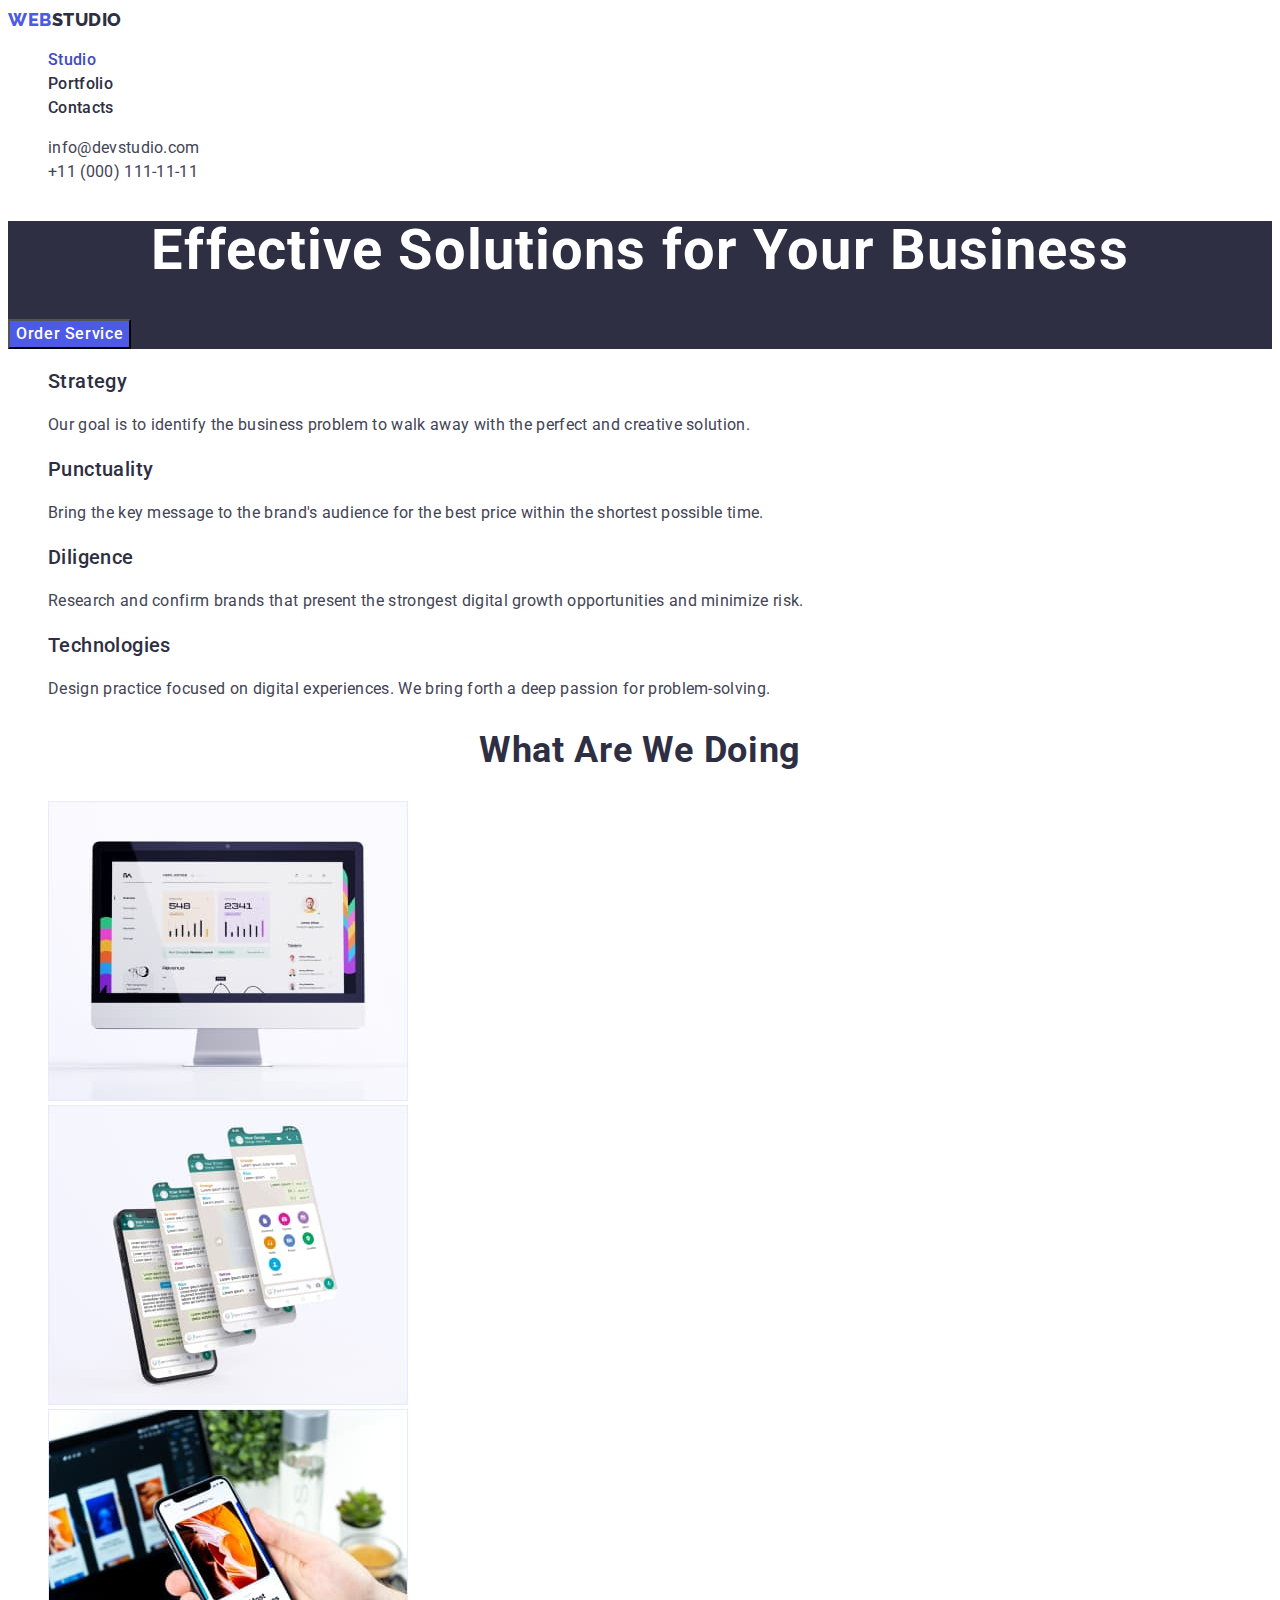
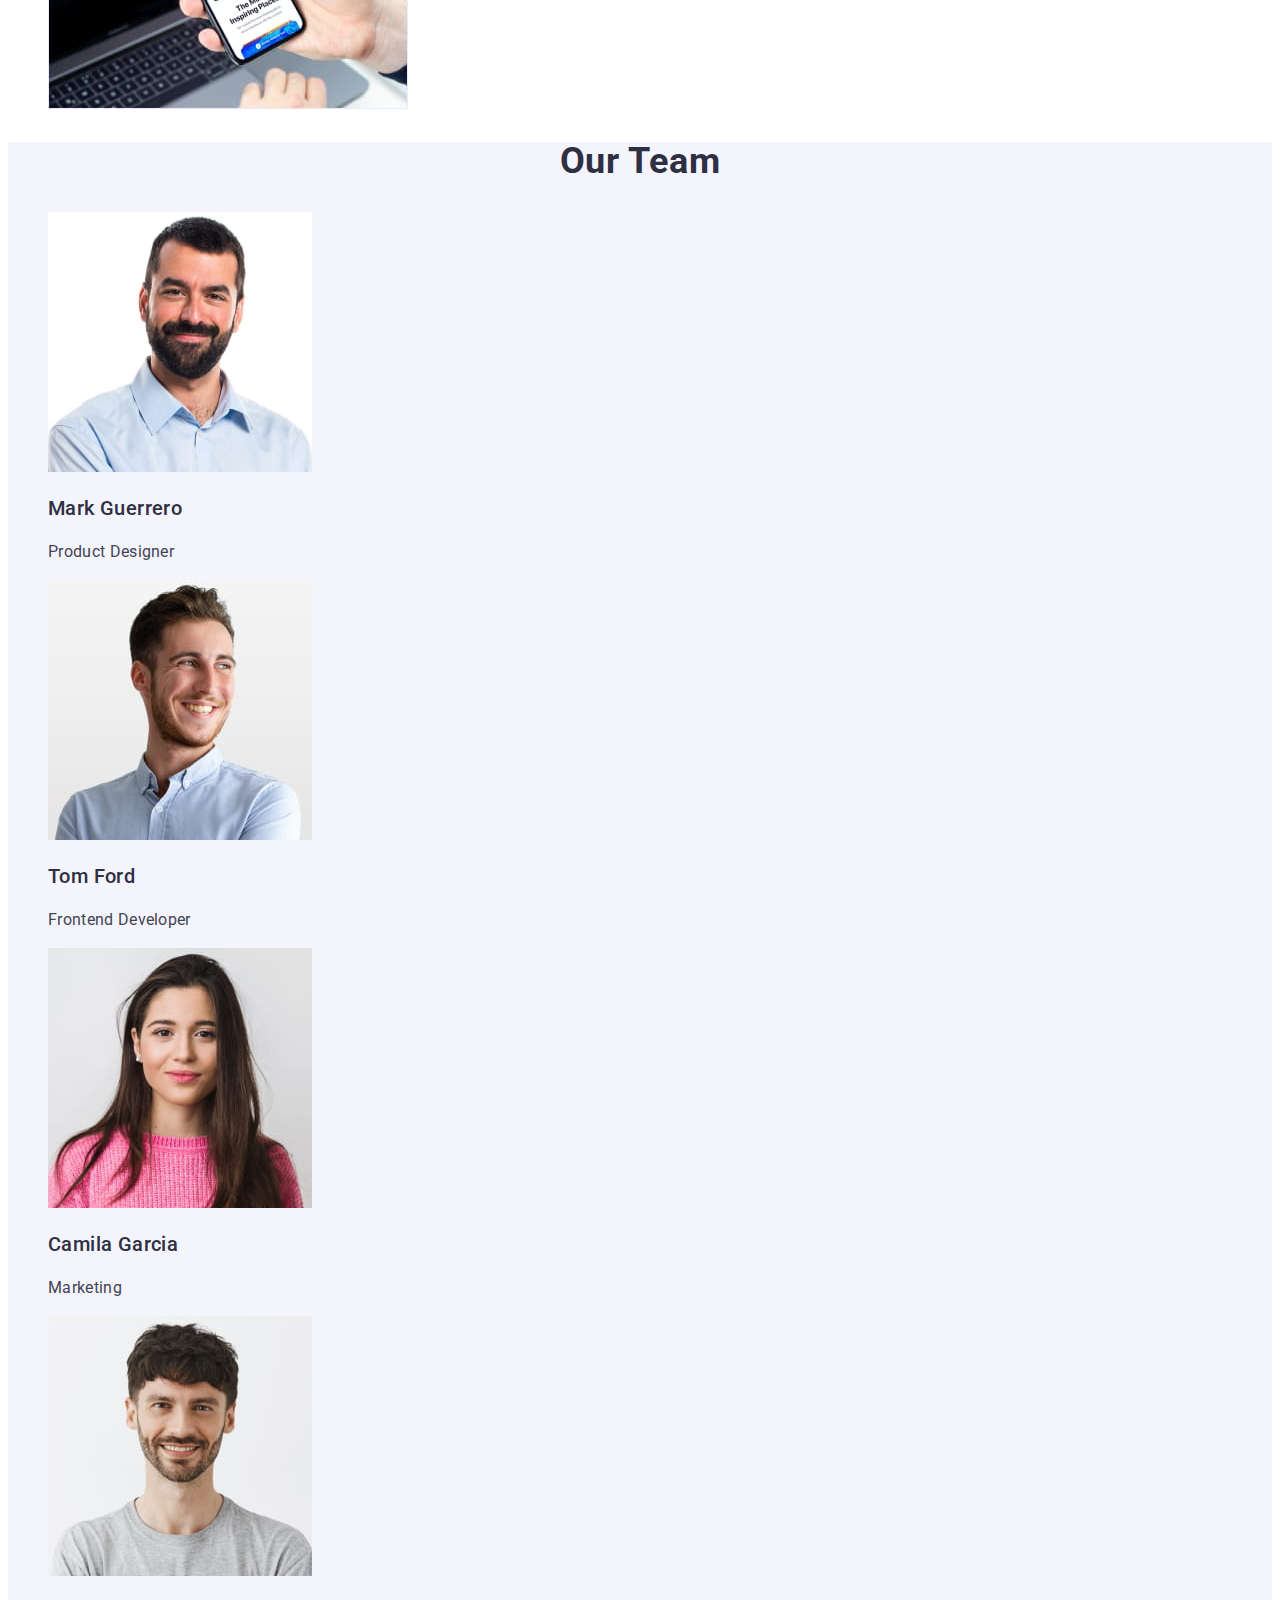
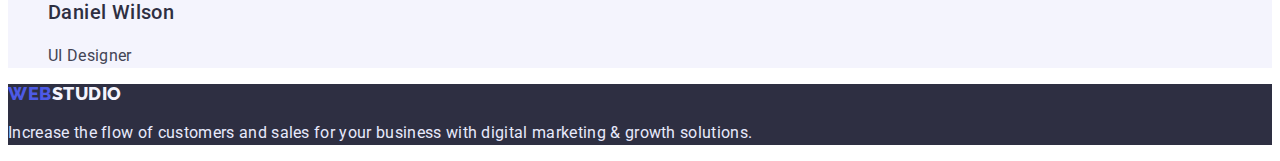
==== commit 7b2a10bd: "Додає стилі" ====
--- a/index.html
+++ b/index.html
@@ -15,7 +15,7 @@
     <!--Header-->
     <header class="page-header">
         <nav class="page-nav">
-            <a class="logo-header-link link" href="./index.html">WebStudio</a>
+            <a class="logo-link link" href="./index.html">Web<span class="theme-light">Studio</span> </a>
                   
             <ul class="menu list">
                 <li class="menu-item">
@@ -46,7 +46,7 @@
     
     <main>
         <!--Hero-->
-        <section class="hero">
+        <section class="hero style">
             <h1 class="main-title">Effective Solutions for Your Business</h1>
             <button class="modal-btn" type="button">Order Service</button>            
         </section>
@@ -142,7 +142,7 @@
     
     <!--Footer-->
     <footer class="style">
-        <a class="logo-footer-link link" href="./index.html">WebStudio</a>
+        <a class="logo-link size link" href="./index.html">Web<span class="theme-dark">Studio</span> </a>
         <p class="description dark">Increase the flow of customers and sales for your business with digital marketing & growth solutions.</p>
 
     </footer>
--- a/css/styles.css
+++ b/css/styles.css
@@ -25,6 +25,16 @@
 
 
 /* ================== Components ======================= */
+
+.logo-link {
+    font-family: 'Raleway';
+    font-weight: 800;
+    font-size: 18px;
+    line-height: 1.33;
+    letter-spacing: 0.03em;
+    text-transform: uppercase;
+    color: var(--button-color);
+}
 
 .modal-btn {
     font-family: inherit;
@@ -74,13 +84,8 @@
 
 /* ====================== Header ======================= */
 
-.logo-header-link {
-    font-family: 'Raleway';
-    font-weight: 800;
-    font-size: 18px;
-    line-height: 1.33;
-    letter-spacing: 0.03em;
-    text-transform: uppercase;
+.theme-light {
+    color: var(--primary-text-color-theme-light);
 }
 
 .menu-link {
@@ -124,7 +129,7 @@
     line-height: 1.07;
     text-align: center;
     letter-spacing: 0.02em;
-    /* color: var(--primary-text-color-theme-dark); */
+    color: var(--primary-text-color-theme-dark);
 }
 
 /* ============================ /Hero ====================== */
@@ -147,23 +152,25 @@
 
 /* ============================= Footer ==================== */
 
-/* =========================== /Footer ===================== */
+
 
 .style {
     background-color: #2E2F42;
 }
-.logo-footer-link {
-    font-family: 'Raleway';
-    font-weight: 800;
-    font-size: 18px;
+
+.theme-dark {
+    color: var(--secondary-button-color);
+}
+
+.size {
     line-height: 1.16;
-    letter-spacing: 0.03em;
-    text-transform: uppercase;
 }
 
 .dark {
     color: #E7E9FC;
 }
+
+/* =========================== /Footer ===================== */
 
 
 /* CТИЛІ portfolio.html */
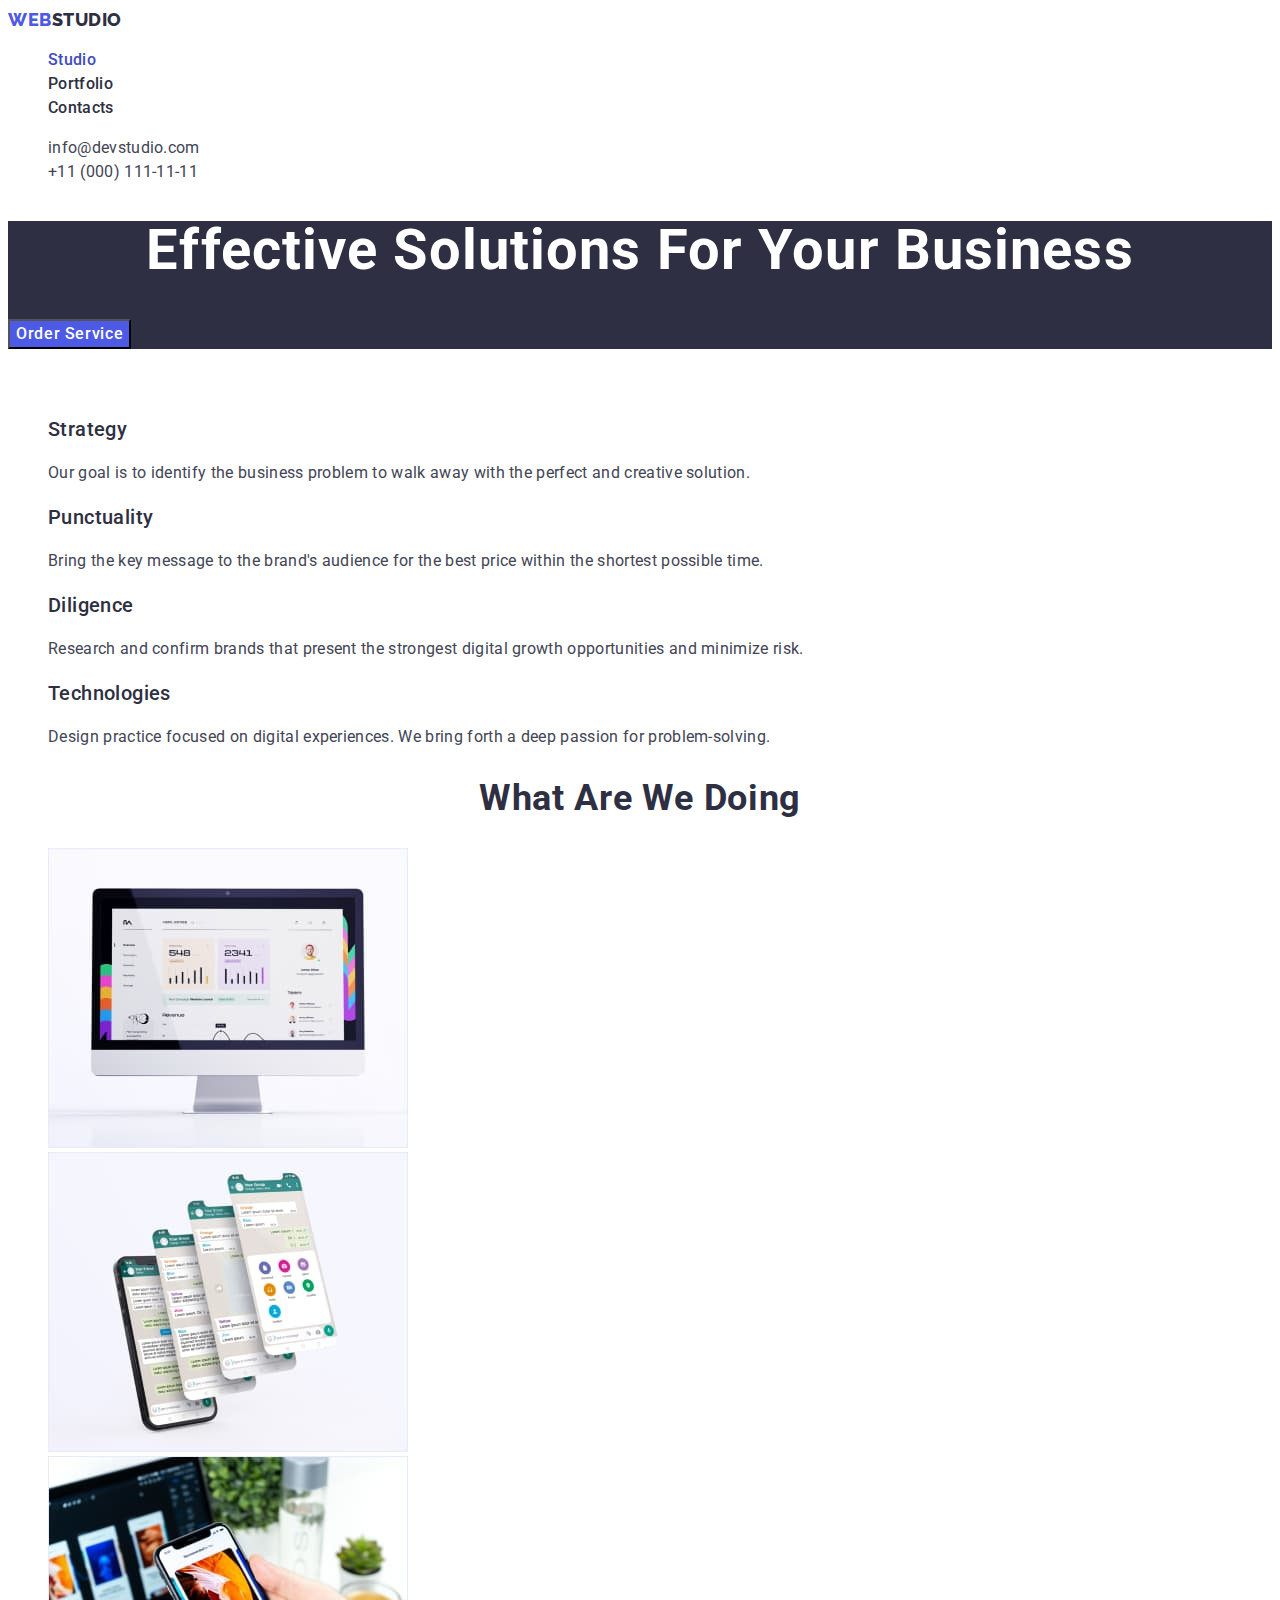
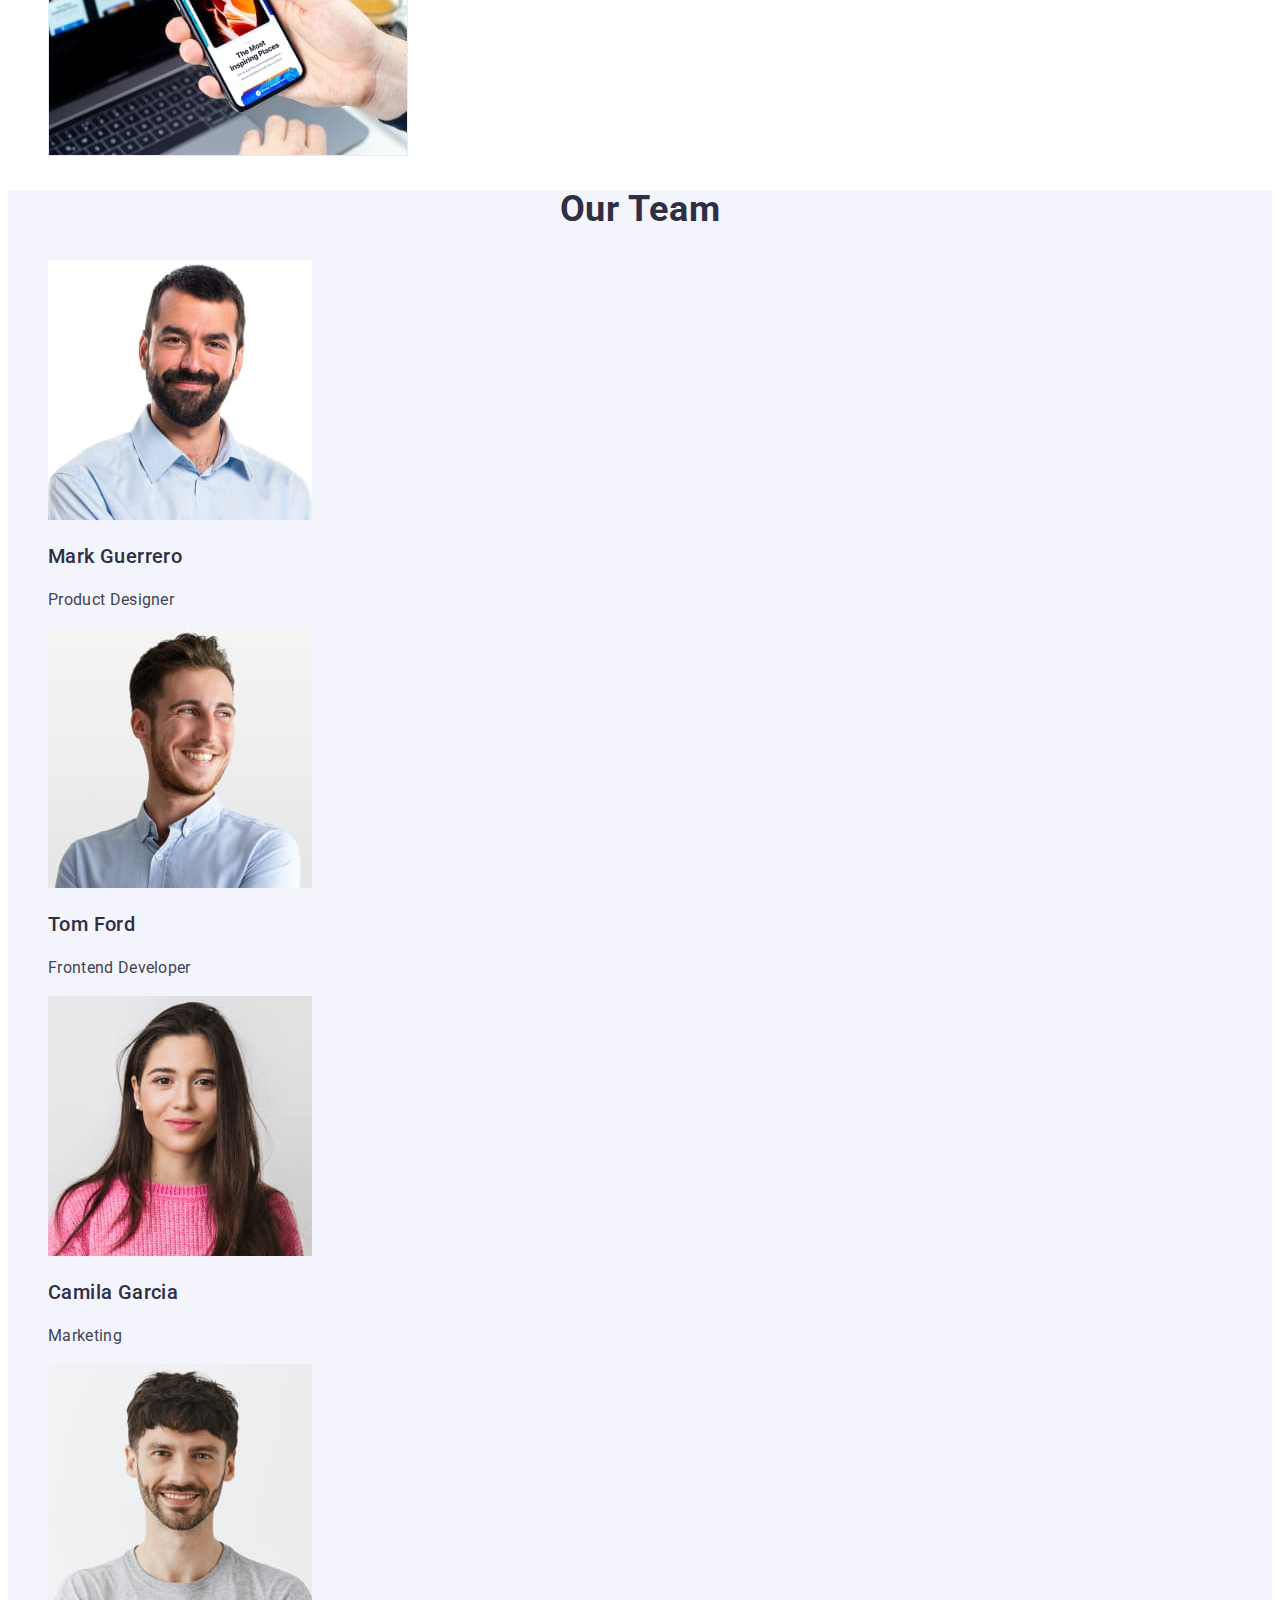
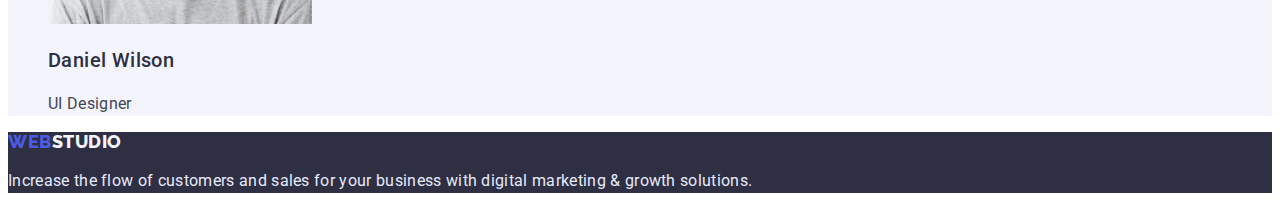
==== commit 7dbdcfff: "Оновлює стилі" ====
--- a/index.html
+++ b/index.html
@@ -40,8 +40,7 @@
                 </li>
             </ul>   
         </address>
-        
-     
+            
     </header>
     
     <main>
@@ -53,7 +52,7 @@
         
         <!--Features-->
         <section class="features">
-            <h2 hidden>Features</h2>
+            <h2 class="name">Features</h2>
 
             <ul class="features-list list">
                 <li>
@@ -61,7 +60,6 @@
                     <p class="description">Our goal is to identify the business problem to walk away with the perfect and creative solution. </p>
                 </li>
                           
-        
                 <li>
                     <h3 class="subtitle">Punctuality</h3>
                     <p class="description">Bring the key message to the brand's audience for the best price within the shortest possible time. </p>
--- a/css/styles.css
+++ b/css/styles.css
@@ -1,13 +1,19 @@
 :root {
-    --primary-font: 'Roboto', sans-serif;
-    --secondary-font: 'Raleway', sans-serif;    
-    --primary-text-color-theme-light: #2E2F42;
-    --secondary-text-color-theme-light: #434455;    
-    --primary-text-color-theme-dark: #FFFFFF;
+    --primary-font: 'Roboto', sans-serif; 
+    --primary-font-size: 16px;  
+    --primary-text-color: #434455;   
+    --secondary-text-color: #2E2F42;    
+    --primary-text-color-theme-dark: #E7E9FC;  
+    --secondary-text-color-theme-dark: #FFFFFF;
+    --primary-logo-text-color: #4D5AE5;
+    --logo-text-color-theme-light: #2E2F42;
+    --logo-text-color-theme-dark: #F4F4FD;    
     --accent-color: #404BBF;
     --button-color: #4D5AE5;
-    --secondary-button-color: #F4F4FD
-
+    --secondary-button-color: #F4F4FD;
+    --primary-bg-color: #FFFFFF;
+    --secondary-bg-color: #2E2F42;
+    --third-bg-color: #F4F4FD;
 }
 
 .list {
@@ -20,20 +26,22 @@
 
 body {
     font-family: var(--primary-font);
-    background-color: #fff;
+    background-color: var(--primary-bg-color);
+    color: var(--primary-text-color);
+    font-size: var(--primary-font-size);    
 }
 
 
 /* ================== Components ======================= */
 
 .logo-link {
-    font-family: 'Raleway';
+    font-family: 'Raleway', sans-serif;
     font-weight: 800;
     font-size: 18px;
     line-height: 1.33;
     letter-spacing: 0.03em;
     text-transform: uppercase;
-    color: var(--button-color);
+    color: var(--primary-logo-text-color);
 }
 
 .modal-btn {
@@ -44,7 +52,7 @@
     align-items: center;
     letter-spacing: 0.04em;
     background-color: var(--button-color);
-    color: #FFFFFF;
+    color: var(--secondary-text-color-theme-dark);
     cursor: pointer;
 }
 
@@ -58,15 +66,13 @@
     font-size: 20px;
     line-height: 1.2;
     letter-spacing: 0.02em;
-    color: var(--primary-text-color-theme-light);
+    color: var(--secondary-text-color);
 }
 
 .description {
-    font-weight: 400;
-    font-size: 16px;
     line-height: 1.5;
     letter-spacing: 0.02em;
-    color: var(--secondary-text-color-theme-light);
+    color: var(--primary-text-color);
 }
 
 .section-title {
@@ -76,7 +82,7 @@
     text-align: center;
     letter-spacing: 0.02em;
     text-transform: capitalize;
-    color: var(--primary-text-color-theme-light);
+    color: var(--secondary-text-color);
 }
 /* =================== /Component ====================== */
 
@@ -85,15 +91,14 @@
 /* ====================== Header ======================= */
 
 .theme-light {
-    color: var(--primary-text-color-theme-light);
+    color: var(--logo-text-color-theme-light);
 }
 
 .menu-link {
     font-weight: 500;
-    font-size: 16px;
     line-height: 1.5;
     letter-spacing: 0.02em;
-    color: var(--primary-text-color-theme-light);
+    color: var(--secondary-text-color);
 }
 
 .menu-link:hover,
@@ -107,11 +112,9 @@
 
 .contact-list-link {
     font-style: normal;
-    font-weight: 400;
-    font-size: 16px;
     line-height: 1.5;
     letter-spacing: 0.02em;
-    color: var(--secondary-text-color-theme-light);
+    color: var(--primary-text-color);
 }
 
 .contact-list-link:hover,
@@ -123,18 +126,27 @@
 
 /* ============================= Hero ===================== */
 
+.style {
+    background-color: var(--secondary-bg-color);
+}
+
 .main-title {
     font-weight: 700;
     font-size: 56px;
     line-height: 1.07;
     text-align: center;
     letter-spacing: 0.02em;
-    color: var(--primary-text-color-theme-dark);
+    text-transform: capitalize;
+    color: var(--secondary-text-color-theme-dark);
 }
 
 /* ============================ /Hero ====================== */
 
 /* =========================== Features ==================== */
+
+.name {
+    opacity: 0;
+}
 
 /* =========================== /Features =================== */
 
@@ -145,21 +157,15 @@
 /* =============================== Team ==================== */
 
 .bg {
-    background-color: #F4F4FD;;
+    background-color: var(--third-bg-color);
 }
 
 /* =============================== /Team =================== */
 
 /* ============================= Footer ==================== */
 
-
-
-.style {
-    background-color: #2E2F42;
-}
-
 .theme-dark {
-    color: var(--secondary-button-color);
+    color: var(--logo-text-color-theme-dark);
 }
 
 .size {
@@ -167,7 +173,7 @@
 }
 
 .dark {
-    color: #E7E9FC;
+    color: var(--primary-text-color-theme-dark);
 }
 
 /* =========================== /Footer ===================== */
@@ -178,10 +184,7 @@
 .filter-btn {
     font-family: inherit;
     font-weight: 500;
-    font-size: 16px;
     line-height: 1.5;
-    display: flex;
-    align-items: center;
     letter-spacing: 0.04em; 
     cursor: pointer;   
     background-color: var(--secondary-button-color);
@@ -191,5 +194,5 @@
 .filter-btn:hover,
 .filter-btn:focus {
     background-color: var(--accent-color);
-    color: #FFFFFF
+    color: var(--secondary-text-color-theme-dark)
 }